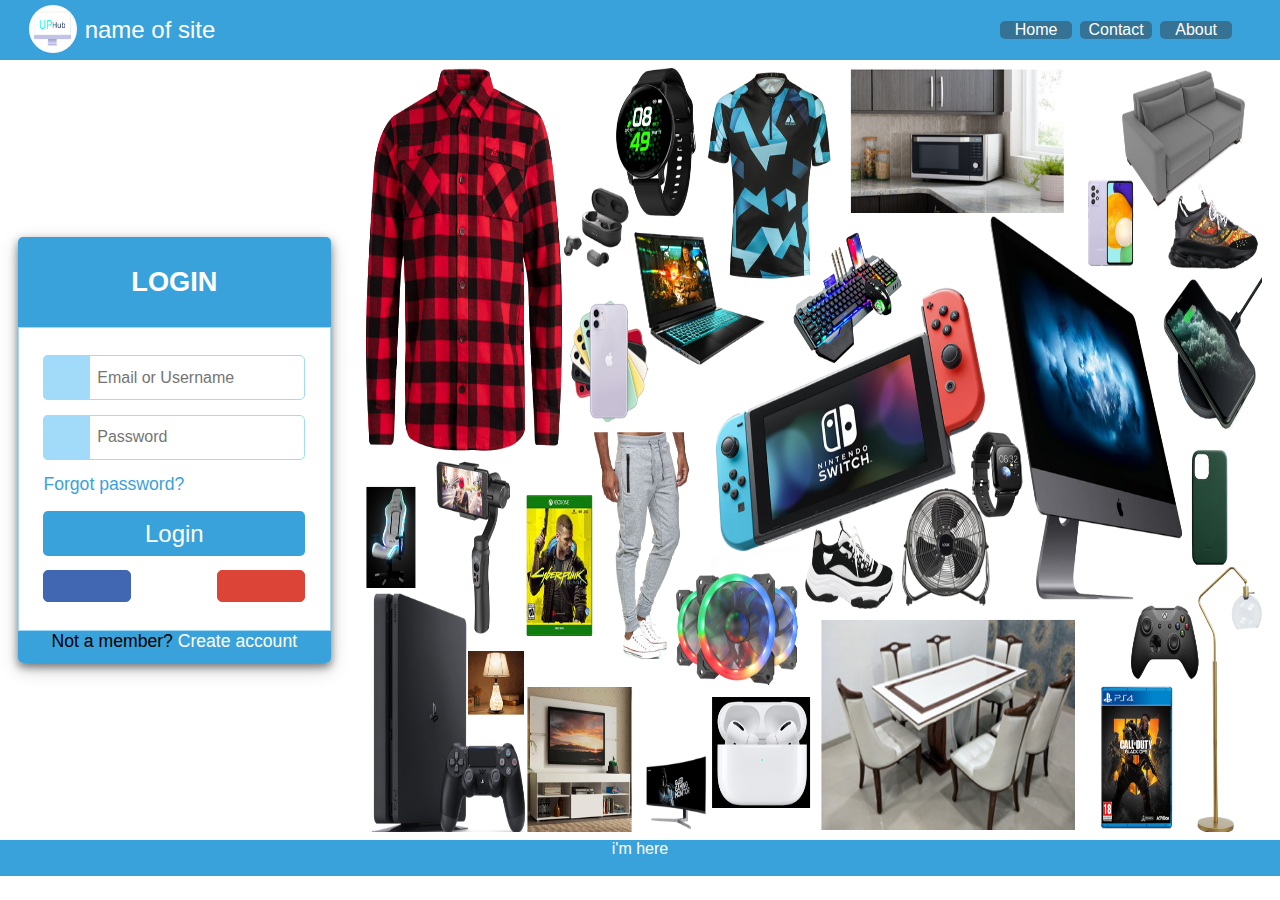
==== index.html @ 271965dd "changed colors for all pages" ====
<!DOCTYPE html>
<html lang="en">
<head>
    <meta charset="UTF-8">
    <meta http-equiv="X-UA-Compatible" content="IE=edge">
    <meta name="viewport" content="width=device-width, initial-scale=1.0">
    <link rel="stylesheet" href="https://cdnjs.cloudflare.com/ajax/libs/font-awesome/5.15.3/css/all.min.css"
     integrity="sha512-iBBXm8fW90+nuLcSKlbmrPcLa0OT92xO1BIsZ+ywDWZCvqsWgccV3gFoRBv0z+8dLJgyAHIhR35VZc2oM/gI1w==" 
     crossorigin="anonymous" referrerpolicy="no-referrer" />
    <link rel="stylesheet" href="css/login.css"/>
    <link rel="stylesheet" media="screen and (min-width: 900px)" href="css/widescreen.css" />
    <link rel="stylesheet" media="screen and (max-width: 899px)" href="css/smallscreen.css" />
    <link rel="preconnect" href="https://fonts.gstatic.com" />
    <title>Reception</title>
</head>
<body>
    <div class="site-header color-navbar">
        <div class="logo">
            <a href="home.html">
                <img class="logo-img" src="logo/logo1.png" alt="logo">
            </a>
        </div>
        <div class="site-name">
            name of site 
        </div>
        <div id="search-inHeader"></div>
        <nav>
            <ul class="nav-links">
                <li><a class="nav-link" href="home.html">Home</a></li>
                <li><a class="nav-link" href="#">Contact</a></li>
                <li><a class="nav-link" href="#">About</a></li>
            </ul>
        </nav>
    </div>
    <div class="main-container">
        <div class="container">
            <div class="title1 color-navbar"><span>LOGIN</span></div>
            <div class="wrapper">
                <form action="#">
                    <div class="row">
                        <i class="fas fa-user"></i>
                        <input type="text/email" placeholder="Email or Username" required>
                    </div>
                    <div class="row">
                        <i class="fas fa-lock"></i>
                        <input type="password" placeholder="Password" required autocomplete="off">
                    </div>
                    <div class="forgot-pass"><a href="forgot.html">Forgot password?</a></div>
                    <div class="row button">
                        <input type="submit" value="Login">
                    </div>
                    <section>
                        <ul class="fg">
                        <li class="facebook"><button><i class="fab fa-facebook-f"></i></button></li>
                          <li class="google"><button><i class="fab fa-google"></i></button></li>
                        </ul>
                    </section>
                </form>
            </div>
            <div class="signup-link">Not a member? <a href="register.html">Create account</a></div>
        </div>
        <div class="container-image">
            <div class="col">
                <img src="images/image2.png">
            </div>
        </div>
    </div>
    
    <footer class="color-navbar">
        <span>i'm here</span>
    </footer>
</body>
</html>
---- css/login.css ----
#search-inHeader{
    display: none;
}

.main-container{
    width: 100%;
    overflow: auto;
    display: flex;
    justify-content: center;
    justify-content: space-around;
    height: 86.7vh;
    align-items: center;
}

.main-container .container{
    max-width: 30%;
    float: left;
    box-shadow: 0 4px 8px 0 rgba(0, 0, 0, 0.473), 0 6px 20px 0 rgba(0, 0, 0, 0.19);
    border-radius: 0.3125rem;
}


.main-container .container .wrapper{
    width: 100%;
    border: none;
    border: 0.1rem solid #A2DBFA;

}

.main-container .container .title1{
    display: flex;
    height: 5.625rem;
    width: 100%;
    font-size: 1.7rem;
    font-weight: 600;
    color: #fff;
    align-items: center;
    justify-content: center;
    border-radius: 0.3125rem 0.3125rem 0 0;
    
}

.main-container .wrapper form{
    padding: 1.7rem 1.55rem 1.55rem 1.55rem;


}
.main-container .wrapper form .row{
   height: 2.8125rem;
   margin-bottom: 0.9rem;
   position: relative;
   border: none;
}

.main-container .wrapper form .row input{
    height: 100%;
    width: 100%;
    outline: none;
    padding-left: 3.3rem;
    font-size: 1rem;
    border-radius: 0.3125rem;
    border: 0.1rem solid #A2DBFA;
    transition: all 0.3s ease;

}
.main-container form .row input:focus{
    border-color: 0.1rem #A2DBFA;
    box-shadow: inset 0px 0px 2px 2px rgba(50, 205, 50, 0.199);
}
.main-container .wrapper form .row i{
    position: absolute;
    width: 2.9375rem;
    height: 100%;
    font-size: 1.2rem;
    display: flex;
    align-items: center;
    justify-content: center;
    background: #A2DBFA;
    border-radius: 0.3125rem 0 0 0.3125rem;
    color: #fff;
}
.main-container .wrapper form .forgot-pass{
    margin: 0 0 1rem 0;
}
.main-container .wrapper form .forgot-pass a{
    text-decoration: none;
    font-size: 1.1rem;
    color: #39A2DB;

}
.main-container .wrapper form .forgot-pass a:hover{
    text-decoration: underline;
}
.main-container .wrapper form .button input{
    font-size: 1.5rem;
    font-weight: 400;
    padding-left: 0rem;
    border: none;
    border-radius: 0.32rem;
    cursor: pointer;
    background: #39A2DB;
    color: #fff;
}
.main-container .wrapper form .button input:hover{
    background: #A2DBFA;
}
.main-container .container .signup-link{
    font-size: 1.1rem;
    text-align: center;
    background: #39A2DB;
    border-radius: 0 0 0.3125rem 0.3125rem;
    width: 100%;
    height: 2rem;
}
.main-container .container .signup-link a{
    text-decoration:none;
    color: #fff;
}
.main-container .container .signup-link a:hover{
    text-decoration:underline;
}

.main-container .container-image{
    width: 70%;
    height: 100%;
}
.main-container .col{
    width: 100%;
    height: 100%;
    padding: 0.5rem 0;
}
.main-container .col img{
    width: 100%;
    height: inherit;
}

/*lohin with facebook or google*/
.wrapper .fg{
    display: flex;
    justify-content: space-between;
    width: 100%;
    list-style: none;
}
.wrapper .fg li button{
    width: 5.5rem;
    height: 2rem;
    border: none;
    border-radius: 0.3125rem;
    cursor: pointer;
}
.wrapper .fg .facebook button{
    border: 0.1rem solid #4267B2;
    background: #4267B2;
}
.wrapper .fg .google button{
    background: #DB4437;
    border: solid 0.1rem #DB4437
}
.wrapper .fg li button:hover{
    background: #fff;
}
.wrapper .fg li button i{
    display: flex;
    justify-content: center;
    align-items: center;
    font-size: 1rem;
    color: #fff;
    width: 100%;
    height: 100%;
}
.wrapper .fg .google button i:hover{
    color: #DB4437;
}
.wrapper .fg .facebook button i:hover{
    color: #4267B2;
}
@media only screen and (max-width:700px){
    .main-container .container{
        max-width: 100%;
        position:absolute;
        z-index: 1;
    }
    .main-container .container .wrapper{
        background: rgba(58, 58, 57, 0.781);
    }
    .main-container .container-image{
        width: 100%;
        position: relative;
        z-index: 0;
    }


}
---- css/widescreen.css ----
*{
    margin: 0;
    padding: 0;
    box-sizing: border-box;
}
body{
    font-family: "Poppins", sans-serif;

}
/* colors */
.color-navbar{
  background: #39A2DB;
}
.color-navbar2{
  background:#A2DBFA;
}
.color-btn{
  background: #053742;
}
.site-header{
    display: flex;
    justify-content: center;
    width: 100%;
    height: 3.75rem;
    padding-top: 0.3125rem;
    padding-left: 0.3125rem;
    padding-bottom: 0.3125rem;
    z-index: 2;
    position: relative;
}

.logo{
    display: flex;
    justify-content: center;
    width: 5%;
    float: left;

}
.logo-img{
    display: flex;
    justify-content: center;
    align-items: center;
    width: 3rem;
    height: 3rem;
    border-radius: 50%;
    background-color: #fff;
}
.site-name{
    display: flex;
    width: 25%;
    float: left;
    align-items: center;
    text-align: center;
    font-size: 1.5rem;
    font-weight: 500;
    color: #fff;

}

/* search container */
#search-inHeader{
    display: flex;
    align-content: center;
    justify-content: flex-end;
    width: 45%;
}
nav{
    width: 20%;
    float: left;
    display: flex;
    justify-content: flex-end;
    margin-right: 2rem ;
}
nav .nav-links{
    list-style: none;
    display: flex;
    align-items: center;
    margin-left: 5px;
}
nav .nav-links li{
    width: 4.5rem;
    margin-left: 0.5rem;
    background: #3131316c;
    text-align: center;
    border-radius: 0.3125rem;
}
nav ul li a{
    text-decoration: none;
    color: #fff;
    text-align: center;
}
.user-profile{
    width: 5%;
    float: left;
    cursor: pointer;
}
.profile-img{
    display: flex;
    justify-content: center;
    align-items: center;
    width: 3rem;
    height: 3rem;
    border-radius: 50%;
}
.profile-menu{
    position: absolute;
    z-index: 0;
    background: rgb(240, 255, 240);
    right: 15px;
    top: 60px;
    width: 15rem;
    height: 23.3rem;
    border-radius: 00.5rem;
    box-shadow: 0px  5px 5px rgba(61, 75, 63, 0.185), 0px 5px 5px rgba(43, 44, 40, 0.26) ;
    transition: all 0.4s ease-out;
    transform: translateY(-22rem);
    opacity: 0;
}
.profile-menu.user-menu{
    transform: translateY(0px);
    opacity: 1;
}
.profile-menu ul{
    list-style: none;
    display: flex;
    flex-direction: column;
    align-items: center;
}
.profile-menu ul li{
    display: flex;
    justify-content: space-around;
    align-items: center;
    width: 100%;
    height: 3.3rem;
    border-bottom: 0.1rem solid limegreen;

}
/* cartigory wrapper */
.cartigory-list-menu{
    display: none;
}
.cartigory-list-title button{
    display: none;
}
.cartigory-list-wrapper{
    margin-top: 0.5rem;
    float: left;
    width: 17%;
    height: 86.7vh;
    padding: 0.05rem;
    border-radius: 0.3125rem 0.3125rem 0.3125rem 0;
    background: rgba(144, 238, 144, 0.178);
    box-shadow: 0 4px 8px 0 rgba(0, 0, 0, 0.2), 0 6px 20px 0 rgba(0, 0, 0, 0.19);
}
.cartigory-list-title{
    font-size: 1rem;
    width: 100;
    height: 3rem;
    text-align: center;
    display: flex;
    justify-content: center;
    align-items: center;
    color: #fff;
    border-radius: 0.3125rem 0.3125rem 0 0;
    border-bottom: 0.1rem solid #fff;
}
.cartigory-list{
    height: 79.6vh;
    overflow: auto;
}
.cartigory-list .cartigory-selecter{
    width: 100%;
    display: block;
}
.cartigory-selecter button{
    display: flex;
    justify-content: space-between;
    width: 100%;
    height: 2rem;
    cursor: pointer;
    border: none;
    font-size: 1.2rem;
    font-weight: 400;
    padding: 0.5rem;
    border-bottom: 0.1rem solid limegreen;
    background: #fff;
}
.cartigory-selecter button:hover, ul li:hover{
    background: lightgreen;
}
.cartigory-selecter button.list{
    background: limegreen;
}
.cartigory-selecter button:focus + ul{
    border-bottom:0.1rem solid limegreen ;

}
.cartigory-selecter button.list span{
    display: block;
}
.cartigory-selecter button span{
    display: none;
}
.cartigory-selecter button.list i{
    display: none;
}
.cartigory-selecter button.list + ul{
    display: block;
    transform: translateY(0px);
}
.cartigory-selecter ul{
    text-align: center;
    display: none;
    border: none;
    width: 100%;
    transform: translateY(-10px);
    transition: all 0.4s ease;
}
.cartigory-selecter ul li{
    width: 100%;
    height: 2rem;

}
.cartigory-selecter ul li a{
    text-decoration: none;
    color: #000;
    width: 100%;
    height: 100%;
    display: flex;
    justify-content: center;
    align-items: center;
}
/* wrapper for login and cartigory container */
.main-home{
    overflow: auto;
    height: 89vh;
}

/* login contaniner */
.user-section{
    display: flex;
    width: 100%;
    justify-content: flex-end;
}

.user-section form .button-row{
    display: flex;
    align-items: center;
    width: 100%;
    padding: 0.5rem

}
form .button-row button{
    width: 7rem;
    margin-right:0.5rem ;
    font-size: 1.25rem;
    font-weight: 600;
    border-radius: 0.3125rem;
    border: none;
    cursor: pointer;
    color: #fff;
}
form .button-row button:hover{
    background: lightgreen;
}

/* cartigory contaniner */
.cartigory{
    margin: 0rem 1.45rem;
    display: flex;
    flex-wrap: wrap;
}
.cartigory .cards-container{
    margin: 0.5rem 0.7rem;
    display: flex;
    flex-direction: column;
    width: 192px;
    height: 15rem;
    background: rgba(144, 238, 144, 0.178);
    border-radius: 0.3rem;
    box-shadow: 0 4px 8px 0 rgba(0, 0, 0, 0.2), 0 6px 20px 0 rgba(0, 0, 0, 0.19);
}
.cards-container .cartigory-img{
    padding: 0.2rem;
    width: 100%;
    height: 100%;

}
.cards-container .cartigory-img img{
    height: 100%;
    width: 100%;
    border-radius: 0.5rem;
}
.cartigory .cards {
    padding: 0.2rem;
    display: flex;
    flex-direction: column;
}
.cartigory .cards h3{
    justify-content: flex-end;
}
footer{
    display: flex;
    height: 4vh;
    justify-content: center;
    background: limegreen;
    color: #fff;
}
---- css/smallscreen.css ----
*{
    margin: 0;
    padding: 0;
    box-sizing: border-box;
}

body{
    font-family: "Poppins", sans-serif;
    
}
/*colors*/

.color-navbar{
    background: #39A2DB;
  }
  .color-navbar2{
    background:#A2DBFA;
  }
  .color-btn{
    background: #053742;
  }

.site-header{
    display: flex;
    justify-content: center;
    height: 3.75rem; 
    padding-top: 0.3.125rem; 
    padding-left: 0.3.125rem;
    padding-bottom: 0.3.125rem;  
}



.logo{
    display: flex;
    justify-content: center;
    align-items: center;
    width: 15%;
    float: left;   
}

.logo-img{
    display: flex;
    justify-content: center;
    width: 3rem;
    height: 3rem;
    border-radius: 50%;
    background-color: #fff;
}

.site-name{
    display: flex;
    align-items: center;
    width: 70%;
    float: left;
    padding: 0.5rem;
    text-align: center;
    color: #fffeff;
    font-size: 0.9rem;
    font-weight: 600;

}
nav{
    width: 70%;
    float: left;
    display: flex;
    justify-content: flex-end;
    margin-left: 0.5rem;    
}
nav .nav-links{
    list-style: none;
    display: flex;
    align-items: center; 
    margin: 5px;   
}
nav .nav-links li{
    width: 2.7rem;
    margin-left: 0.5rem;
    background: #3131316c;
    text-align: center;
    border-radius: 0.3125rem;
    
    
}
nav ul li a{
    text-decoration: none;
    color: #fff;
   
    font-size: 0.6rem;
}

.user-profile{
    display: flex;
    justify-content: center;
    align-items: center;
    width: 15%;
    float: left;    
}

.profile-img{
    display: flex;
    justify-content: center;
    width: 3rem;
    height: 3rem;
    border-radius: 50%;
}
/* search contaniner */
#search-contaniner{
    display: flex;
    justify-content: center;
    width: 100%;
    padding-top: 0.2rem;
}
#search-contaniner span{
    display: flex;
    justify-content: center;
    width: 90%;
}
#search-contaniner input{
    width: 80%;
    height: 2rem;
    border-radius: 0.3125rem 0 0 0.3125rem ;
    padding: 0 0.35rem;
    font-size: 1rem;
    border: 0.1rem solid limegreen;
    outline: none;
}
#search-contaniner input:hover{
    background: rgb(220, 241, 220);
}
#search-contaniner input:focus{
    border-color: 0.1rem limegreen;
    box-shadow: inset 2px 0px 0px 2px rgba(50, 205, 50, 0.199);
}
#search-contaniner .search-btn{
    width: 10%;
    height: 2rem;
    background: limegreen;
    border: none;
    border-radius: 0 0.3125rem 0.3125rem 0 ;
    
}
#search-contaniner .search-btn i{
    color: #fff;
    font-size: 1rem;
    cursor: pointer;
}
#search-contaniner .search-btn i:hover{
    color:#000;
}
/* login contaniner */
.main-home{
    overflow: auto;
}
.user-section{
    display: flex;
    justify-content: space-evenly;
    flex-direction: column;
    width: 100%;
    height: 90px;
    padding: 0px;
}

.user-wrapper span{
    display: none;
    width: 0%;
    height: 0%;
}

.user-section form .row{
    display: flex;
    flex-direction: column;
    justify-content: center;
    justify-content: space-around;
    width: 70%;
    height: 90px;
    float: left;
    padding: 0 10px;
}

form .row .username input{
    display: flex;
    justify-content: center;
    outline: none;
    padding-left: 40px;
    border-radius: 5px;
    border: 0.1rem solid limegreen;
    width: 18.75rem;
    height: 1.875rem;
    transition: all 0.3s ease;
}

form .row input:focus{
    border-color: 0.1rem limegreen;
    box-shadow: inset 0px 0px 2px 2px rgba(50, 205, 50, 0.199);
}
form .row .username{
    display: flex;
    justify-content: space-between;
    width: 100%;
    position: relative;
    
}

form .row .username i{
    position: absolute;
    padding: 7px 0px 0px 10px;
    background: limegreen;
    color: #fff;
    height: 1.875rem;
    width: 2.1875rem;
    border-radius: 5px 0 0 5px;
}

form .row .username input:hover{
    background: rgb(220, 241, 220);
    
}
form .row .username input:hover::placeholder{
    color: rgb(92, 90, 90);
}

.user-section form .button-row{
    display: flex;
    justify-content: center;
    justify-content: space-around;
    flex-direction: column;
    align-items: center;
    width: 30%;
    height: 5.625rem;
    float: left;
}

form .button-row button{
    width: 3.7rem;
    height: 1.875rem;
    font-size: 0.9rem;
    font-weight: 600;
    border: none;
    border-radius: 0.3125rem;
    background: limegreen;
    color: #fff;    
}
form .button-row button:hover{
    background: linear-gradient(
    to right bottom,
    rgba(111, 248, 83, 0.7),
    rgb(0, 245, 20));
}

/*forgot password*/
.user-wrapper section{
    display: flex;
    justify-content: center;
    align-items: center;
    padding: 0.2rem 0;
    width: 100%;
}
.user-wrapper .forgot{
    width: 35%;
    text-align: center;
}
.user-wrapper .forgot a{
    text-decoration: none;
    color: limegreen;
    font-size: 1rem;
    font-weight: 500;
}
.user-wrapper .forgot a:hover{
    text-decoration: underline;
}

/*login with facebook or google*/
.user-wrapper .fg{
    display: flex;
    justify-content: space-evenly;
    width: 60%;
    list-style: none;
}
.user-wrapper .fg li button{
    width: 5.5rem;
    height: 2rem;
    border: none;
    border-radius: 0.3125rem;
    cursor: pointer;
}
.user-wrapper .fg .facebook button{
    border: 0.1rem solid #4267B2;
    background: #4267B2;
}
.user-wrapper .fg .google button{
    background: #DB4437;
    border: solid 0.1rem #DB4437
}
.user-wrapper .fg li button:hover{
    background: #fff;
}
.user-wrapper .fg li button i{
    display: flex;
    justify-content: center;
    align-items: center;
    font-size: 1rem;
    color: #fff;
    width: 100%;
    height: 100%;
}
.user-wrapper .fg .google button i:hover{
    color: #DB4437;
}
.user-wrapper .fg .facebook button i:hover{
    color: #4267B2;
}

/* cartigory contaniner */
.cartigory{
    display: flex;
    flex-direction: column;
    width: 100%;
    height: 76vh;
    padding: 0px;
}

.cards, .cards2{
    display: flex;
    justify-content: flex-end;
    flex-direction: column;
    align-items: stretch;
    width: 100%;
    position: relative;
}
.cards img, .cards2 img{
    display: flex;
    justify-content: center;
    width: 100%;
    height: 10rem;
    
}
.cards label, .cards2 label{
    position: absolute;
    display: flex;
    justify-content: center;
    align-items: center;
    width: 100%;
    height: 5.5rem;
    font-size: 1.5rem;
    font-weight: 500;
    color: rgb(2, 2, 2);
    cursor: pointer;
    background: linear-gradient(
        to right bottom,
        rgba(178, 253, 196, 0.226),
        rgb(137, 253, 108));;
}

.cartigory .cards label:hover, .cards2 label:hover{
    background:linear-gradient(
        to right bottom,
        rgba(238, 238, 238, 0.7),
        rgba(212, 156, 119, 0.5));
}
footer{
    display: flex;
    height: 4vh;
    justify-content: center;
    background: limegreen;
}
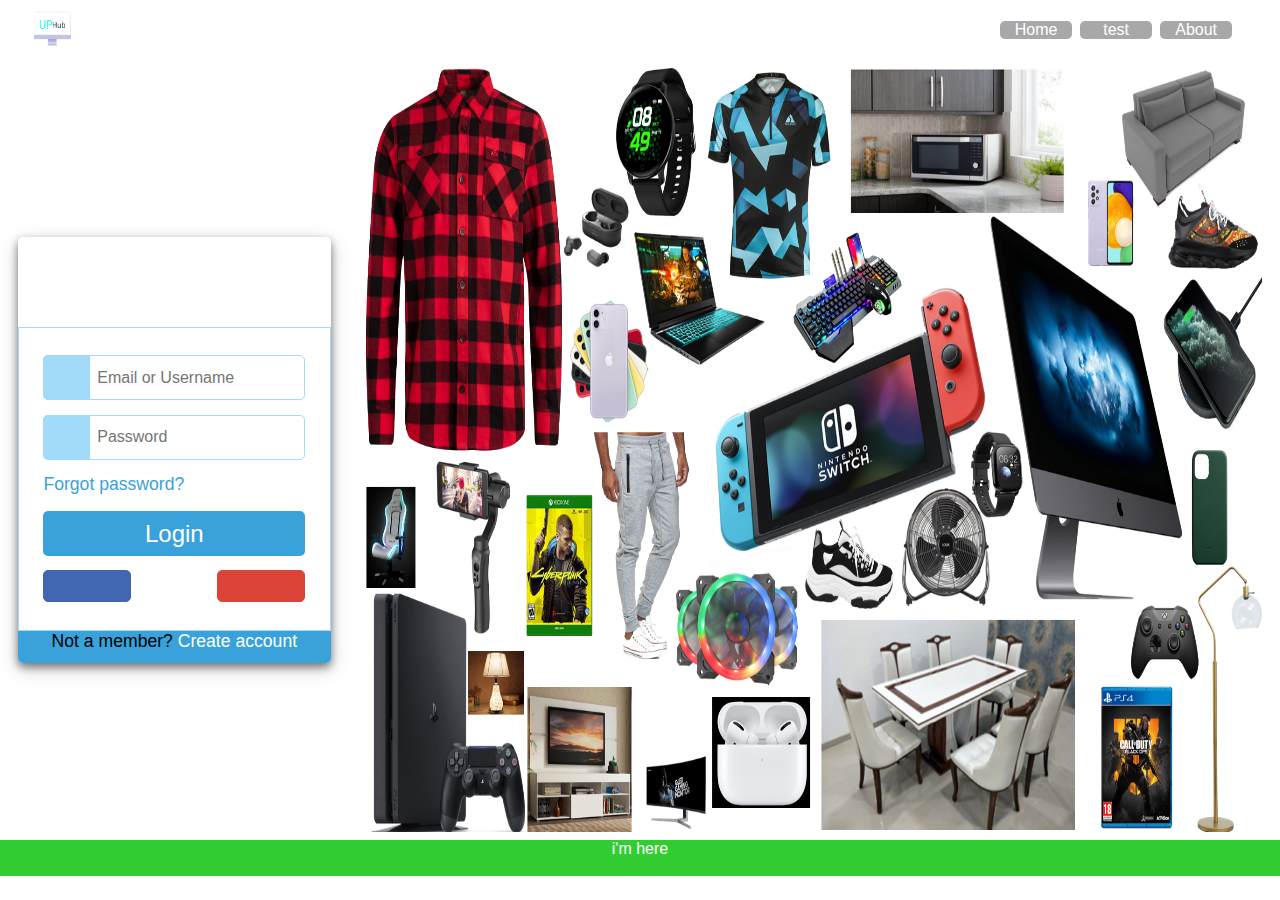
==== commit e5f00796: "test.css" ====
--- a/index.html
+++ b/index.html
@@ -5,7 +5,7 @@
     <meta http-equiv="X-UA-Compatible" content="IE=edge">
     <meta name="viewport" content="width=device-width, initial-scale=1.0">
     <link rel="stylesheet" href="https://cdnjs.cloudflare.com/ajax/libs/font-awesome/5.15.3/css/all.min.css"
-     integrity="sha512-iBBXm8fW90+nuLcSKlbmrPcLa0OT92xO1BIsZ+ywDWZCvqsWgccV3gFoRBv0z+8dLJgyAHIhR35VZc2oM/gI1w==" 
+     integrity="sha512-iBBXm8fW90+nuLcSKlbmrPcLa0OT92xO1BIsZ+ywDWZCvqsWgccV3gFoRBv0z+8dLJgyAHIhR35VZc2oM/gI1w=="
      crossorigin="anonymous" referrerpolicy="no-referrer" />
     <link rel="stylesheet" href="css/login.css"/>
     <link rel="stylesheet" media="screen and (min-width: 900px)" href="css/widescreen.css" />
@@ -14,27 +14,27 @@
     <title>Reception</title>
 </head>
 <body>
-    <div class="site-header color-navbar">
+    <div class="site-header">
         <div class="logo">
             <a href="home.html">
                 <img class="logo-img" src="logo/logo1.png" alt="logo">
             </a>
         </div>
         <div class="site-name">
-            name of site 
+            name of site
         </div>
         <div id="search-inHeader"></div>
         <nav>
             <ul class="nav-links">
                 <li><a class="nav-link" href="home.html">Home</a></li>
-                <li><a class="nav-link" href="#">Contact</a></li>
+                <li><a class="nav-link" href="test.html">test</a></li>
                 <li><a class="nav-link" href="#">About</a></li>
             </ul>
         </nav>
     </div>
     <div class="main-container">
         <div class="container">
-            <div class="title1 color-navbar"><span>LOGIN</span></div>
+            <div class="title1"><span>LOGIN</span></div>
             <div class="wrapper">
                 <form action="#">
                     <div class="row">
@@ -65,9 +65,9 @@
             </div>
         </div>
     </div>
-    
-    <footer class="color-navbar">
+
+    <footer>
         <span>i'm here</span>
     </footer>
 </body>
-</html>+</html>
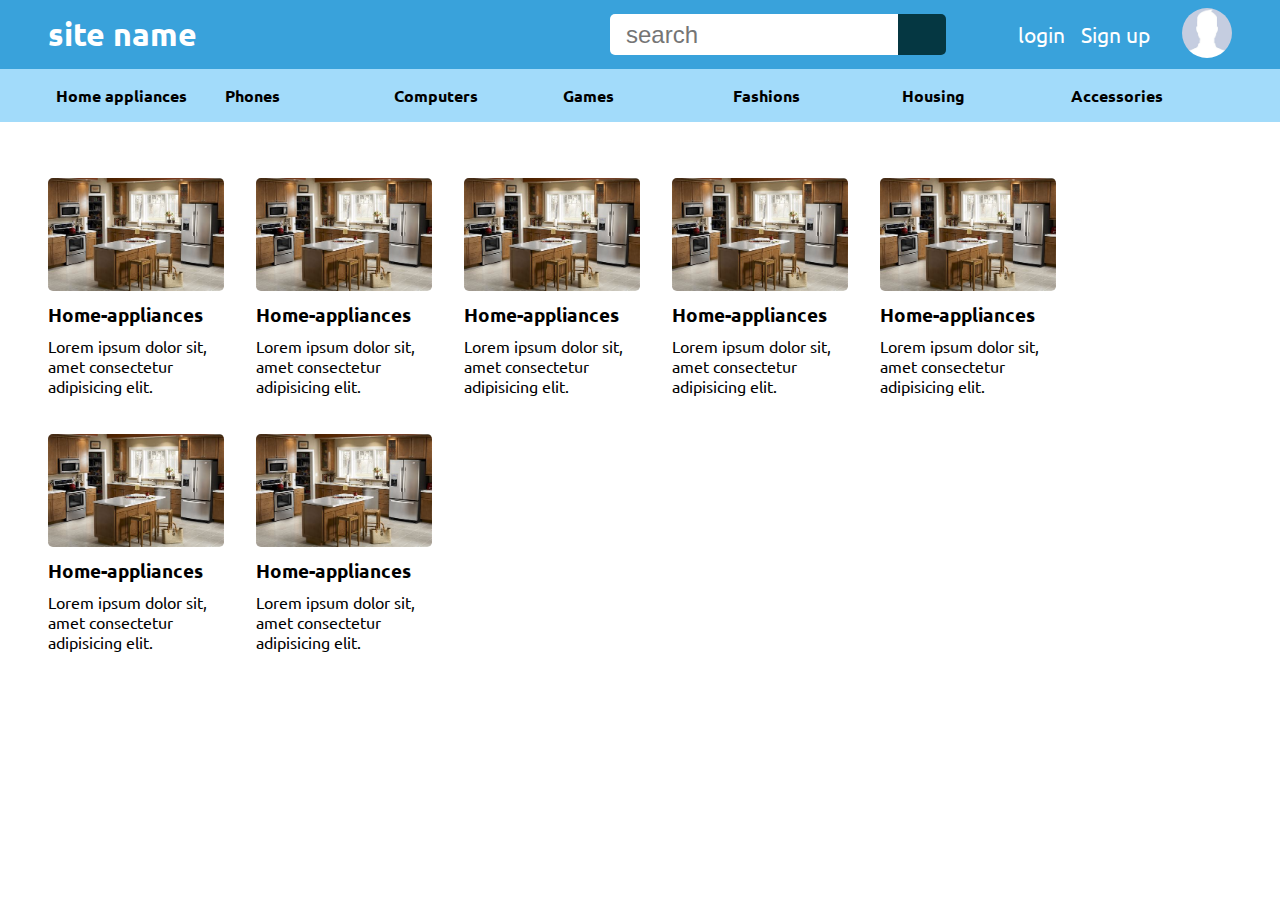
==== commit 888867d5: "smallscreen.css" ====
--- a/index.html
+++ b/index.html
@@ -1,73 +1,273 @@
 <!DOCTYPE html>
 <html lang="en">
+
 <head>
-    <meta charset="UTF-8">
-    <meta http-equiv="X-UA-Compatible" content="IE=edge">
-    <meta name="viewport" content="width=device-width, initial-scale=1.0">
-    <link rel="stylesheet" href="https://cdnjs.cloudflare.com/ajax/libs/font-awesome/5.15.3/css/all.min.css"
-     integrity="sha512-iBBXm8fW90+nuLcSKlbmrPcLa0OT92xO1BIsZ+ywDWZCvqsWgccV3gFoRBv0z+8dLJgyAHIhR35VZc2oM/gI1w=="
-     crossorigin="anonymous" referrerpolicy="no-referrer" />
-    <link rel="stylesheet" href="css/login.css"/>
-    <link rel="stylesheet" media="screen and (min-width: 900px)" href="css/widescreen.css" />
-    <link rel="stylesheet" media="screen and (max-width: 899px)" href="css/smallscreen.css" />
-    <link rel="preconnect" href="https://fonts.gstatic.com" />
-    <title>Reception</title>
+  <meta charset="UTF-8">
+  <meta name="viewport" content="width=device-width, initial-scale=1.0">
+  <meta http-equiv="X-UA-Compatible" content="ie=edge">
+
+  <!-- Fontsawesome -->
+  <link rel="stylesheet" href="https://cdnjs.cloudflare.com/ajax/libs/font-awesome/5.15.3/css/all.min.css" integrity="sha512-iBBXm8fW90+nuLcSKlbmrPcLa0OT92xO1BIsZ+ywDWZCvqsWgccV3gFoRBv0z+8dLJgyAHIhR35VZc2oM/gI1w==" crossorigin="anonymous"
+    referrerpolicy="no-referrer" />
+
+  <!-- Google fonts -->
+  <link rel="preconnect" href="https://fonts.googleapis.com">
+  <link rel="preconnect" href="https://fonts.gstatic.com" crossorigin>
+  <link href="https://fonts.googleapis.com/css2?family=Ubuntu:wght@300&display=swap" rel="stylesheet">
+
+  <!-- Local css -->
+  <link rel="stylesheet" media="screen and (min-width: 900px)" href="css/widescreen.css" />
+  <link rel="stylesheet" media="screen and (max-width: 899px)" href="css/smallscreen.css" />
+
+  <title>Document</title>
 </head>
+
 <body>
-    <div class="site-header">
-        <div class="logo">
-            <a href="home.html">
-                <img class="logo-img" src="logo/logo1.png" alt="logo">
+  <!-- navigation bar -->
+  <section id="title">
+    <nav class="navbar color-navbar">
+      <!-- menu -->
+      <div class="menu">
+        <button>
+          <div class="line"></div>
+          <div class="line"></div>
+          <div class="line"></div>
+        </button>
+      </div>
+      <!-- site name -->
+      <a class="nav-brand" href="#">site name</a>
+      <!-- search -->
+      <div class="nav-search">
+        <form class="search-form">
+          <input class="search-input" type="search" name="q" aria-label="Search through site content" placeholder="search">
+          <button class="search-btn color-btn"><i class="fas fa-search search-icon"></i></button>
+        </form>
+      </div>
+      <!-- cart -->
+      <a class="shopping-cart" href="#">
+        <span class="fas fa-shopping-cart cart-icon"></span>
+      </a>
+      <!-- nav login button -->
+      <a class="nav-login" href="login.html">login</a>
+      <!-- nav sign up button -->
+      <a class="nav-signup" href="register.html">Sign up</a>
+      <!-- profile -->
+      <ul class="profile-wrapper">
+        <li>
+          <div class="user-profile">
+            <a class="user-img" href="#profile">
+              <img class="profile-img" src="logo/profile.jpeg" alt="profile imge">
             </a>
-        </div>
-        <div class="site-name">
-            name of site
-        </div>
-        <div id="search-inHeader"></div>
-        <nav>
-            <ul class="nav-links">
-                <li><a class="nav-link" href="home.html">Home</a></li>
-                <li><a class="nav-link" href="test.html">test</a></li>
-                <li><a class="nav-link" href="#">About</a></li>
-            </ul>
-        </nav>
+          </div>
+          <ul>
+            <li>
+              <div class="profile-settings" id="profile">
+                <div class="user-name">
+                  <h3>user name</h3>
+                </div>
+                <ul class="profile-list">
+                  <li>
+                    <h4>ID</h4>
+                  </li>
+                  <li>
+                    <a href="#">Chats</a>
+                  </li>
+                  <li>
+                    <a href="#">Settins</a>
+                  </li>
+                  <li>
+                    <a href="#">Sign out</a>
+                  </li>
+
+                </ul>
+              </div>
+            </li>
+          
+          </ul>
+        </li>   
+      </ul>
+    
+    </nav>
+  </section>
+
+  <!-- product cartigory section -->
+  <section id="cartigory">
+    <div class="product-cartigory color-navbar2">
+
+      <ul class="cartigory-wrapper-phone">
+        <li class="filter">
+          <a  href="#">Filter</a>
+        </li>
+        <li>
+          <a class="nav-login-phone" href="#">Login</a>
+          <a class="nav-signup-phone" href="#">Sign up</a>
+        </li>
+      </ul>
+
+      <ul class="cartigory-wrapper">
+
+        <li class="cartigory-items">
+          <div class="cartigory-name">
+            <h4 class="home">Home appliances</h4>
+          </div>
+
+          <ul class="item-list">
+            <li><a href="./index.html">1</a></li>
+            <li><a href="#">2</a></li>
+            <li><a href="#">3</a></li>
+            <li><a href="#">4</a></li>
+          </ul>
+        </li>
+
+        <li class="cartigory-items">
+          <div class="cartigory-name">
+            <h4 class="phone">Phones</h4>
+          </div>
+
+          <ul class="item-list">
+            <li><a href="#">1</a></li>
+            <li><a href="#">2</a></li>
+            <li><a href="#">3</a></li>
+            <li><a href="#">4</a></li>
+          </ul>
+        </li>
+
+        <li class="cartigory-items">
+          <div class="cartigory-name">
+            <h4 class="computer">Computers</h4>
+          </div>
+
+          <ul class="item-list">
+            <li><a href="#">1</a></li>
+            <li><a href="#">2</a></li>
+            <li><a href="#">3</a></li>
+            <li><a href="#">4</a></li>
+          </ul>
+        </li>
+
+        <li class="cartigory-items">
+
+          <div class="cartigory-name">
+            <h4 class="game">Games</h4>
+          </div>
+          <ul class="item-list">
+            <li><a href="#">1</a></li>
+            <li><a href="#">2</a></li>
+            <li><a href="#">3</a></li>
+            <li><a href="#">4</a></li>
+          </ul>
+        </li>
+
+        <li class="cartigory-items">
+          <div class="cartigory-name">
+            <h4 class="fashion">Fashions</h4>
+          </div>
+
+          <ul class="item-list">
+            <li><a href="#">1</a></li>
+            <li><a href="#">2</a></li>
+            <li><a href="#">3</a></li>
+            <li><a href="#">4</a></li>
+          </ul>
+        </li>
+
+        <li class="cartigory-items">
+          <div class="cartigory-name">
+            <h4 class="housing">Housing</h4>
+          </div>
+
+          <ul class="item-list">
+            <li><a href="#">1</a></li>
+            <li><a href="#">2</a></li>
+            <li><a href="#">3</a></li>
+            <li><a href="#">4</a></li>
+          </ul>
+        </li>
+
+        <li class="cartigory-items">
+          <div class="cartigory-name">
+            <h4 class="accessorie">Accessories</h4>
+          </div>
+
+          <ul class="item-list">
+            <li><a href="#">1</a></li>
+            <li><a href="#">2</a></li>
+            <li><a href="#">3</a></li>
+            <li><a href="#">4</a></li>
+          </ul>
+        </li>
+
+      </ul>
+
     </div>
-    <div class="main-container">
-        <div class="container">
-            <div class="title1"><span>LOGIN</span></div>
-            <div class="wrapper">
-                <form action="#">
-                    <div class="row">
-                        <i class="fas fa-user"></i>
-                        <input type="text/email" placeholder="Email or Username" required>
-                    </div>
-                    <div class="row">
-                        <i class="fas fa-lock"></i>
-                        <input type="password" placeholder="Password" required autocomplete="off">
-                    </div>
-                    <div class="forgot-pass"><a href="forgot.html">Forgot password?</a></div>
-                    <div class="row button">
-                        <input type="submit" value="Login">
-                    </div>
-                    <section>
-                        <ul class="fg">
-                        <li class="facebook"><button><i class="fab fa-facebook-f"></i></button></li>
-                          <li class="google"><button><i class="fab fa-google"></i></button></li>
-                        </ul>
-                    </section>
-                </form>
-            </div>
-            <div class="signup-link">Not a member? <a href="register.html">Create account</a></div>
-        </div>
-        <div class="container-image">
-            <div class="col">
-                <img src="images/image2.png">
-            </div>
-        </div>
+  </section>
+
+  <!-- product cards -->
+  <section class="product-container" id="product-cards">
+
+    <div class="cards-container">
+
+      <a class="cards-item" href="#">
+
+        <img class="product-img" src="./cartigory/home-appliances.jpeg" alt="home-appliances">
+
+        <div class="cards">
+          <h3 class="product-name">Home-appliances</h3>
+          Lorem ipsum dolor sit, amet consectetur adipisicing elit.
+        </div>
+      </a>
+
+      <a class="cards-item" href="#">
+
+        <img class="product-img" src="./cartigory/home-appliances.jpeg" alt="home-appliances">
+
+        <div class="cards">
+          <h3 class="product-name">Home-appliances</h3>
+          <p>Lorem ipsum dolor sit, amet consectetur adipisicing elit.</p>
+        </div>
+      </a>
+      <a class="cards-item" href="#">
+        <img class="product-img" src="./cartigory/home-appliances.jpeg" alt="home-appliances">
+        <div class="cards">
+          <h3 class="product-name">Home-appliances</h3>
+          <p>Lorem ipsum dolor sit, amet consectetur adipisicing elit.</p>
+        </div>
+      </a>
+      <a class="cards-item" href="#">
+        <img class="product-img" src="./cartigory/home-appliances.jpeg" alt="home-appliances">
+        <div class="cards">
+          <h3 class="product-name">Home-appliances</h3>
+          <p>Lorem ipsum dolor sit, amet consectetur adipisicing elit.</p>
+        </div>
+      </a>
+      <a class="cards-item" href="#">
+        <img class="product-img" src="./cartigory/home-appliances.jpeg" alt="home-appliances">
+        <div class="cards">
+          <h3 class="product-name">Home-appliances</h3>
+          <p>Lorem ipsum dolor sit, amet consectetur adipisicing elit.</p>
+        </div>
+      </a>
+
+      <a class="cards-item" href="#">
+        <img class="product-img" src="./cartigory/home-appliances.jpeg" alt="home-appliances">
+        <div class="cards">
+          <h3 class="product-name">Home-appliances</h3>
+          <p>Lorem ipsum dolor sit, amet consectetur adipisicing elit.</p>
+        </div>
+      </a>
+
+      <a class="cards-item" href="#">
+        <img class="product-img" src="./cartigory/home-appliances.jpeg" alt="home-appliances">
+        <div class="cards">
+          <h3 class="product-name">Home-appliances</h3>
+          <p>Lorem ipsum dolor sit, amet consectetur adipisicing elit.</p>
+        </div>
+      </a>
+
     </div>
 
-    <footer>
-        <span>i'm here</span>
-    </footer>
+  </section>
+
 </body>
+
 </html>
--- a/css/widescreen.css
+++ b/css/widescreen.css
@@ -1,308 +1,260 @@
-*{
-    margin: 0;
-    padding: 0;
-    box-sizing: border-box;
-}
-body{
-    font-family: "Poppins", sans-serif;
-
-}
-/* colors */
-.color-navbar{
-  background: #39A2DB;
-}
-.color-navbar2{
-  background:#A2DBFA;
-}
-.color-btn{
+* {
+  margin: 0;
+  padding: 0;
+  box-sizing: border-box;
+}
+
+body {
+  font-family: 'Ubuntu', sans-serif;
+}
+
+h1, h2, h3, h4, h5, h6 {
+  margin: auto 0;
+}
+
+a{
+  text-decoration: none;
+}
+
+ul{
+  list-style: none;
+}
+/* color */
+.color-navbar {
+  background-color: #39A2DB;
+}
+
+.color-navbar2 {
+  background-color: #A2DBFA;
+}
+
+.color-btn {
   background: #053742;
 }
-.site-header{
-    display: flex;
-    justify-content: center;
-    width: 100%;
-    height: 3.75rem;
-    padding-top: 0.3125rem;
-    padding-left: 0.3125rem;
-    padding-bottom: 0.3125rem;
-    z-index: 2;
-    position: relative;
-}
-
-.logo{
-    display: flex;
-    justify-content: center;
-    width: 5%;
-    float: left;
-
-}
-.logo-img{
-    display: flex;
-    justify-content: center;
-    align-items: center;
-    width: 3rem;
-    height: 3rem;
-    border-radius: 50%;
-    background-color: #fff;
-}
-.site-name{
-    display: flex;
-    width: 25%;
-    float: left;
-    align-items: center;
-    text-align: center;
-    font-size: 1.5rem;
-    font-weight: 500;
-    color: #fff;
-
-}
-
-/* search container */
-#search-inHeader{
-    display: flex;
-    align-content: center;
-    justify-content: flex-end;
-    width: 45%;
-}
-nav{
-    width: 20%;
-    float: left;
-    display: flex;
-    justify-content: flex-end;
-    margin-right: 2rem ;
-}
-nav .nav-links{
-    list-style: none;
-    display: flex;
-    align-items: center;
-    margin-left: 5px;
-}
-nav .nav-links li{
-    width: 4.5rem;
-    margin-left: 0.5rem;
-    background: #3131316c;
-    text-align: center;
-    border-radius: 0.3125rem;
-}
-nav ul li a{
-    text-decoration: none;
-    color: #fff;
-    text-align: center;
-}
-.user-profile{
-    width: 5%;
-    float: left;
-    cursor: pointer;
-}
-.profile-img{
-    display: flex;
-    justify-content: center;
-    align-items: center;
-    width: 3rem;
-    height: 3rem;
-    border-radius: 50%;
-}
-.profile-menu{
-    position: absolute;
-    z-index: 0;
-    background: rgb(240, 255, 240);
-    right: 15px;
-    top: 60px;
-    width: 15rem;
-    height: 23.3rem;
-    border-radius: 00.5rem;
-    box-shadow: 0px  5px 5px rgba(61, 75, 63, 0.185), 0px 5px 5px rgba(43, 44, 40, 0.26) ;
-    transition: all 0.4s ease-out;
-    transform: translateY(-22rem);
-    opacity: 0;
-}
-.profile-menu.user-menu{
-    transform: translateY(0px);
-    opacity: 1;
-}
-.profile-menu ul{
-    list-style: none;
-    display: flex;
-    flex-direction: column;
-    align-items: center;
-}
-.profile-menu ul li{
-    display: flex;
-    justify-content: space-around;
-    align-items: center;
-    width: 100%;
-    height: 3.3rem;
-    border-bottom: 0.1rem solid limegreen;
-
-}
-/* cartigory wrapper */
-.cartigory-list-menu{
-    display: none;
-}
-.cartigory-list-title button{
-    display: none;
-}
-.cartigory-list-wrapper{
-    margin-top: 0.5rem;
-    float: left;
-    width: 17%;
-    height: 86.7vh;
-    padding: 0.05rem;
-    border-radius: 0.3125rem 0.3125rem 0.3125rem 0;
-    background: rgba(144, 238, 144, 0.178);
-    box-shadow: 0 4px 8px 0 rgba(0, 0, 0, 0.2), 0 6px 20px 0 rgba(0, 0, 0, 0.19);
-}
-.cartigory-list-title{
-    font-size: 1rem;
-    width: 100;
-    height: 3rem;
-    text-align: center;
-    display: flex;
-    justify-content: center;
-    align-items: center;
-    color: #fff;
-    border-radius: 0.3125rem 0.3125rem 0 0;
-    border-bottom: 0.1rem solid #fff;
-}
-.cartigory-list{
-    height: 79.6vh;
-    overflow: auto;
-}
-.cartigory-list .cartigory-selecter{
-    width: 100%;
-    display: block;
-}
-.cartigory-selecter button{
-    display: flex;
-    justify-content: space-between;
-    width: 100%;
-    height: 2rem;
-    cursor: pointer;
-    border: none;
-    font-size: 1.2rem;
-    font-weight: 400;
-    padding: 0.5rem;
-    border-bottom: 0.1rem solid limegreen;
-    background: #fff;
-}
-.cartigory-selecter button:hover, ul li:hover{
-    background: lightgreen;
-}
-.cartigory-selecter button.list{
-    background: limegreen;
-}
-.cartigory-selecter button:focus + ul{
-    border-bottom:0.1rem solid limegreen ;
-
-}
-.cartigory-selecter button.list span{
-    display: block;
-}
-.cartigory-selecter button span{
-    display: none;
-}
-.cartigory-selecter button.list i{
-    display: none;
-}
-.cartigory-selecter button.list + ul{
-    display: block;
-    transform: translateY(0px);
-}
-.cartigory-selecter ul{
-    text-align: center;
-    display: none;
-    border: none;
-    width: 100%;
-    transform: translateY(-10px);
-    transition: all 0.4s ease;
-}
-.cartigory-selecter ul li{
-    width: 100%;
-    height: 2rem;
-
-}
-.cartigory-selecter ul li a{
-    text-decoration: none;
-    color: #000;
-    width: 100%;
-    height: 100%;
-    display: flex;
-    justify-content: center;
-    align-items: center;
-}
-/* wrapper for login and cartigory container */
-.main-home{
-    overflow: auto;
-    height: 89vh;
-}
-
-/* login contaniner */
-.user-section{
-    display: flex;
-    width: 100%;
-    justify-content: flex-end;
-}
-
-.user-section form .button-row{
-    display: flex;
-    align-items: center;
-    width: 100%;
-    padding: 0.5rem
-
-}
-form .button-row button{
-    width: 7rem;
-    margin-right:0.5rem ;
-    font-size: 1.25rem;
-    font-weight: 600;
-    border-radius: 0.3125rem;
-    border: none;
-    cursor: pointer;
-    color: #fff;
-}
-form .button-row button:hover{
-    background: lightgreen;
-}
-
-/* cartigory contaniner */
-.cartigory{
-    margin: 0rem 1.45rem;
-    display: flex;
-    flex-wrap: wrap;
-}
-.cartigory .cards-container{
-    margin: 0.5rem 0.7rem;
-    display: flex;
-    flex-direction: column;
-    width: 192px;
-    height: 15rem;
-    background: rgba(144, 238, 144, 0.178);
-    border-radius: 0.3rem;
-    box-shadow: 0 4px 8px 0 rgba(0, 0, 0, 0.2), 0 6px 20px 0 rgba(0, 0, 0, 0.19);
-}
-.cards-container .cartigory-img{
-    padding: 0.2rem;
-    width: 100%;
-    height: 100%;
-
-}
-.cards-container .cartigory-img img{
-    height: 100%;
-    width: 100%;
-    border-radius: 0.5rem;
-}
-.cartigory .cards {
-    padding: 0.2rem;
-    display: flex;
-    flex-direction: column;
-}
-.cartigory .cards h3{
-    justify-content: flex-end;
-}
-footer{
-    display: flex;
-    height: 4vh;
-    justify-content: center;
-    background: limegreen;
-    color: #fff;
-}
+
+/* Button class for all */
+.btn{
+  border-radius: 0.3rem;
+  background-color: transparent;
+}
+
+/* navigation */
+.navbar {
+  display: flex;
+  justify-content: space-between;
+  align-items: center;
+  padding: 0.5rem 3rem;
+}
+
+.menu{
+  display: none;
+}
+
+.nav-brand {
+  color: #fff;
+  font-weight: bold;
+  font-size: 2rem;
+}
+
+.nav-search {
+  margin-left: auto;
+}
+
+.search-form {
+  display: flex;
+}
+
+.search-input {
+  border: none;
+  border-radius: 5px 0 0 5px;
+  width: 18rem;
+  padding-left: 1rem;
+  font-size: 1.5rem;
+  outline: none;
+}
+.search-input:focus, .search-input:focus + .search-btn{
+  border: 0.1rem solid #053742;
+}
+
+.search-btn {
+  border: none;
+  border-radius: 0 5px 5px 0;
+  color: #fff;
+  cursor: pointer;
+  width: 3rem;
+  height: 2.6rem;
+  padding: 0.5 0;
+}
+
+.search-icon {
+  font-size: 20px;
+}
+
+.shopping-cart {
+  color: #053742;
+  font-size: 2rem;
+  margin: auto 2rem;
+}
+
+.cart-icon {
+  width: 2.6rem;
+}
+
+.nav-login, .nav-signup{
+  color: #fff;
+  font-size: 1.3rem;
+  font-weight: 400;
+  padding: 0 0.5rem;
+}
+
+.nav-login:hover, .nav-signup:hover{
+  text-decoration: underline;
+}
+
+.user-profile {
+  margin-left: 1.5rem;
+  position: relative;
+}
+.user-profile:focus + .profile-container {
+  display: block;
+}
+/* .user-img {
+} */
+
+.profile-img {
+  border-radius: 50%;
+  margin: auto 0;
+  width: 50px;
+}
+
+.profile-settings {
+  border: solid;
+  background: #fff;
+  display: none;
+  width: 20rem;
+  top:70px;
+  right: 10px;
+  position: absolute;
+}
+.user-name{
+  color: #fff;
+  padding: 0.5rem;
+  height: 2.5rem;
+}
+
+.profile-list {
+  padding: 0.5rem;
+  list-style: none;
+}
+
+/* product cartigory */
+.product-cartigory{
+ display: flex;
+ justify-content: space-between;
+ padding: 0.5rem 3rem;
+}
+
+.cartigory-wrapper-phone{
+  display: none;
+}
+
+.cartigory-wrapper{
+  display: flex;
+  width: 100%;
+}
+
+.cartigory-items{
+  border: none;
+  cursor: pointer;
+  position: relative;
+  width: 100%;
+}
+
+.cartigory-name{
+  font-size: 1rem;
+  padding: 0.5rem;
+  width: 100%;
+}
+
+.cartigory-items:hover{
+  border-radius: 0.3rem 0.3rem 0 0;
+  background-color: #053742;
+  color: #fff;
+}
+
+.cartigory-name:hover + .item-list{
+  display: block;
+}
+
+.item-list{
+  background-color: #fff;
+  border-radius: 0 0 0.3rem 0.3rem;
+  box-shadow: 0 4px 8px 0 rgba(0, 0, 0, 0.2), 0 6px 20px 0 rgba(0, 0, 0, 0.19);
+  overflow: hidden;
+  text-align: center;
+  display: none;
+  width: 100%;
+  position: absolute;
+}
+
+.item-list li{
+  padding: 0.5rem 0;
+}
+
+.item-list li:hover{
+  background-color: #A2DBFA;
+}
+
+.item-list li a{
+  color: #000;
+  width: 100%;
+}
+
+.item-list:hover{
+  display: block;
+}
+
+/* .item-list:hover > .cartigory-item button{
+  background-color: #053742;
+  color: #fff;
+} */
+
+
+/* product cards */
+.product-container{
+  align-items: center;
+  display: flex;
+  justify-content: center;
+
+}
+
+.cards-container{
+  display: flex;
+  flex-wrap: wrap;
+  margin: 2.5rem 2rem 0.5rem 2rem;
+}
+
+.cards-item{
+  border-radius: 0.3rem;
+  margin: 0.5rem;
+  width: 12rem;
+  height: 15rem;
+  padding: 0.5rem;
+}
+
+.cards-item:hover{
+  box-shadow: 0 4px 8px 0 rgba(0, 0, 0, 0.2), 0 6px 20px 0 rgba(0, 0, 0, 0.19);
+}
+
+.product-img{
+  border-radius: 0.3rem;
+  width: 100%;
+}
+.cards{
+  color: #000;
+  padding: 0.5rem 0;
+}
+.product-name{
+  font-weight: 600;
+  padding-bottom: 0.5rem;
+}
--- a/css/smallscreen.css
+++ b/css/smallscreen.css
@@ -1,366 +1,251 @@
 *{
-    margin: 0;
-    padding: 0;
-    box-sizing: border-box;
-}
-
-body{
-    font-family: "Poppins", sans-serif;
-    
-}
-/*colors*/
-
-.color-navbar{
-    background: #39A2DB;
-  }
-  .color-navbar2{
-    background:#A2DBFA;
-  }
-  .color-btn{
-    background: #053742;
-  }
-
-.site-header{
-    display: flex;
-    justify-content: center;
-    height: 3.75rem; 
-    padding-top: 0.3.125rem; 
-    padding-left: 0.3.125rem;
-    padding-bottom: 0.3.125rem;  
-}
-
-
-
-.logo{
-    display: flex;
-    justify-content: center;
-    align-items: center;
-    width: 15%;
-    float: left;   
-}
-
-.logo-img{
-    display: flex;
-    justify-content: center;
-    width: 3rem;
-    height: 3rem;
-    border-radius: 50%;
-    background-color: #fff;
-}
-
-.site-name{
-    display: flex;
-    align-items: center;
-    width: 70%;
-    float: left;
-    padding: 0.5rem;
-    text-align: center;
-    color: #fffeff;
-    font-size: 0.9rem;
-    font-weight: 600;
-
-}
-nav{
-    width: 70%;
-    float: left;
-    display: flex;
-    justify-content: flex-end;
-    margin-left: 0.5rem;    
-}
-nav .nav-links{
-    list-style: none;
-    display: flex;
-    align-items: center; 
-    margin: 5px;   
-}
-nav .nav-links li{
-    width: 2.7rem;
-    margin-left: 0.5rem;
-    background: #3131316c;
-    text-align: center;
-    border-radius: 0.3125rem;
-    
-    
-}
-nav ul li a{
-    text-decoration: none;
-    color: #fff;
-   
-    font-size: 0.6rem;
-}
-
-.user-profile{
-    display: flex;
-    justify-content: center;
-    align-items: center;
-    width: 15%;
-    float: left;    
-}
-
-.profile-img{
-    display: flex;
-    justify-content: center;
-    width: 3rem;
-    height: 3rem;
-    border-radius: 50%;
-}
-/* search contaniner */
-#search-contaniner{
-    display: flex;
-    justify-content: center;
-    width: 100%;
-    padding-top: 0.2rem;
-}
-#search-contaniner span{
-    display: flex;
-    justify-content: center;
-    width: 90%;
-}
-#search-contaniner input{
-    width: 80%;
-    height: 2rem;
-    border-radius: 0.3125rem 0 0 0.3125rem ;
-    padding: 0 0.35rem;
-    font-size: 1rem;
-    border: 0.1rem solid limegreen;
-    outline: none;
-}
-#search-contaniner input:hover{
-    background: rgb(220, 241, 220);
-}
-#search-contaniner input:focus{
-    border-color: 0.1rem limegreen;
-    box-shadow: inset 2px 0px 0px 2px rgba(50, 205, 50, 0.199);
-}
-#search-contaniner .search-btn{
-    width: 10%;
-    height: 2rem;
-    background: limegreen;
-    border: none;
-    border-radius: 0 0.3125rem 0.3125rem 0 ;
-    
-}
-#search-contaniner .search-btn i{
-    color: #fff;
-    font-size: 1rem;
-    cursor: pointer;
-}
-#search-contaniner .search-btn i:hover{
-    color:#000;
-}
-/* login contaniner */
-.main-home{
-    overflow: auto;
-}
-.user-section{
-    display: flex;
-    justify-content: space-evenly;
-    flex-direction: column;
-    width: 100%;
-    height: 90px;
-    padding: 0px;
-}
-
-.user-wrapper span{
-    display: none;
-    width: 0%;
-    height: 0%;
-}
-
-.user-section form .row{
-    display: flex;
-    flex-direction: column;
-    justify-content: center;
-    justify-content: space-around;
-    width: 70%;
-    height: 90px;
-    float: left;
-    padding: 0 10px;
-}
-
-form .row .username input{
-    display: flex;
-    justify-content: center;
-    outline: none;
-    padding-left: 40px;
-    border-radius: 5px;
-    border: 0.1rem solid limegreen;
-    width: 18.75rem;
-    height: 1.875rem;
-    transition: all 0.3s ease;
-}
-
-form .row input:focus{
-    border-color: 0.1rem limegreen;
-    box-shadow: inset 0px 0px 2px 2px rgba(50, 205, 50, 0.199);
-}
-form .row .username{
-    display: flex;
-    justify-content: space-between;
-    width: 100%;
-    position: relative;
-    
-}
-
-form .row .username i{
-    position: absolute;
-    padding: 7px 0px 0px 10px;
-    background: limegreen;
-    color: #fff;
-    height: 1.875rem;
-    width: 2.1875rem;
-    border-radius: 5px 0 0 5px;
-}
-
-form .row .username input:hover{
-    background: rgb(220, 241, 220);
-    
-}
-form .row .username input:hover::placeholder{
-    color: rgb(92, 90, 90);
-}
-
-.user-section form .button-row{
-    display: flex;
-    justify-content: center;
-    justify-content: space-around;
-    flex-direction: column;
-    align-items: center;
-    width: 30%;
-    height: 5.625rem;
-    float: left;
-}
-
-form .button-row button{
-    width: 3.7rem;
-    height: 1.875rem;
-    font-size: 0.9rem;
-    font-weight: 600;
-    border: none;
-    border-radius: 0.3125rem;
-    background: limegreen;
-    color: #fff;    
-}
-form .button-row button:hover{
-    background: linear-gradient(
-    to right bottom,
-    rgba(111, 248, 83, 0.7),
-    rgb(0, 245, 20));
-}
-
-/*forgot password*/
-.user-wrapper section{
-    display: flex;
-    justify-content: center;
-    align-items: center;
-    padding: 0.2rem 0;
-    width: 100%;
-}
-.user-wrapper .forgot{
-    width: 35%;
-    text-align: center;
-}
-.user-wrapper .forgot a{
-    text-decoration: none;
-    color: limegreen;
-    font-size: 1rem;
-    font-weight: 500;
-}
-.user-wrapper .forgot a:hover{
-    text-decoration: underline;
-}
-
-/*login with facebook or google*/
-.user-wrapper .fg{
-    display: flex;
-    justify-content: space-evenly;
-    width: 60%;
-    list-style: none;
-}
-.user-wrapper .fg li button{
-    width: 5.5rem;
-    height: 2rem;
-    border: none;
-    border-radius: 0.3125rem;
-    cursor: pointer;
-}
-.user-wrapper .fg .facebook button{
-    border: 0.1rem solid #4267B2;
-    background: #4267B2;
-}
-.user-wrapper .fg .google button{
-    background: #DB4437;
-    border: solid 0.1rem #DB4437
-}
-.user-wrapper .fg li button:hover{
-    background: #fff;
-}
-.user-wrapper .fg li button i{
-    display: flex;
-    justify-content: center;
-    align-items: center;
-    font-size: 1rem;
-    color: #fff;
-    width: 100%;
-    height: 100%;
-}
-.user-wrapper .fg .google button i:hover{
-    color: #DB4437;
-}
-.user-wrapper .fg .facebook button i:hover{
-    color: #4267B2;
-}
-
-/* cartigory contaniner */
-.cartigory{
-    display: flex;
-    flex-direction: column;
-    width: 100%;
-    height: 76vh;
-    padding: 0px;
-}
-
-.cards, .cards2{
-    display: flex;
-    justify-content: flex-end;
-    flex-direction: column;
-    align-items: stretch;
-    width: 100%;
-    position: relative;
-}
-.cards img, .cards2 img{
-    display: flex;
-    justify-content: center;
-    width: 100%;
-    height: 10rem;
-    
-}
-.cards label, .cards2 label{
-    position: absolute;
-    display: flex;
-    justify-content: center;
-    align-items: center;
-    width: 100%;
-    height: 5.5rem;
-    font-size: 1.5rem;
-    font-weight: 500;
-    color: rgb(2, 2, 2);
-    cursor: pointer;
-    background: linear-gradient(
-        to right bottom,
-        rgba(178, 253, 196, 0.226),
-        rgb(137, 253, 108));;
-}
-
-.cartigory .cards label:hover, .cards2 label:hover{
-    background:linear-gradient(
-        to right bottom,
-        rgba(238, 238, 238, 0.7),
-        rgba(212, 156, 119, 0.5));
-}
-footer{
-    display: flex;
-    height: 4vh;
-    justify-content: center;
-    background: limegreen;
-}+  margin: 0;
+  padding: 0;
+}
+
+body {
+  font-family: 'Ubuntu', sans-serif;
+}
+
+h1, h2, h3, h4, h5, h6 {
+  margin: auto 0;
+}
+
+a{
+  text-decoration: none;
+}
+
+ul{
+  list-style: none;
+}
+/* color */
+.color-navbar {
+  background-color: #39A2DB;
+}
+
+.color-navbar2 {
+  background-color: #A2DBFA;
+}
+
+.color-btn {
+  background: #053742;
+}
+
+/* Button class for all */
+.btn{
+  border-radius: 0.3rem;
+  background-color: transparent;
+}
+
+/* navigation */
+.navbar {
+  display: flex;
+  justify-content: space-between;
+  align-items: center;
+  padding: 0.5rem 1rem;
+}
+
+/* Menu */
+.menu{
+  display: flex;
+  margin-right: 1rem;
+  pointer-events: 0;
+  z-index: 3;
+}
+.menu button{
+  display: flex;
+  flex-direction: column;
+  justify-content: space-evenly;
+  position: relative;
+  height: 2rem;
+  background: none;
+  border: none;
+  cursor: pointer;
+}
+.menu .line{
+  width: 1.5rem;
+  height: 0.1rem;
+  background: #fff;
+  font-size: 2rem;
+  cursor: pointer;
+}
+
+/* Brand Name */
+.nav-brand {
+  color: #fff;
+  font-weight: bold;
+  font-size: 2.5rem;
+}
+
+.nav-search {
+  margin-left: auto;
+}
+
+.search-form {
+  display: flex;
+}
+
+.search-input {
+  border: none;
+  border-radius: 5px 0 0 5px;
+  display: none;
+  width: 18rem;
+  padding-left: 1rem;
+  font-size: 1.5rem;
+  outline: none;
+}
+.search-input:focus, .search-input:focus + .search-btn{
+  border: 0.1rem solid #053742;
+}
+
+.search-btn {
+  background-color: transparent;
+  border: none;
+  color: #fff;
+  cursor: pointer;
+}
+
+.search-icon {
+  font-size: 20px;
+}
+
+.shopping-cart {
+  color: #053742;
+  font-size: 1.5rem;
+  margin: auto 1rem;
+}
+
+.nav-login, .nav-signup{
+  display: none;
+  color: #fff;
+  font-size: 1.3rem;
+  font-weight: 400;
+  padding: 0 0.5rem;
+}
+
+.nav-login:hover, .nav-signup:hover{
+  text-decoration: underline;
+}
+
+/* menu */
+.profile-wrapper{
+  background-color: #39A2DB;
+  display: none;
+  position: absolute;
+  width: 100%;
+  top: 0;
+  left: 0;
+}
+
+.user-profile {
+  text-align: right;
+  margin: 0.5rem 1rem;
+}
+
+.profile-img {
+  border-radius: 50%;
+  margin: auto 0;
+  width: 50px;
+}
+
+.profile-settings{
+  margin: auto 3rem; 
+}
+
+.user-name{
+  color: #fff;
+  font-size: 1.5rem;
+  padding-bottom: 1rem;
+ 
+}
+
+.profile-list {
+  font-size: 1.5rem;
+  color: #fff;
+}
+
+.profile-list li {
+ padding: 0.5rem 0;
+}
+
+.profile-list li a {
+  color: #fff;
+}
+
+/* product cartigory section */
+.product-cartigory{
+  display: flex;
+}
+
+.cartigory-wrapper-phone{
+  display: flex;
+  align-items: center;
+  margin: auto 1rem;
+  width: 100%;
+  padding: 0.5rem;
+}
+
+.cartigory-wrapper-phone li{
+  width: 100%;
+}
+
+.filter{
+  text-align: left;
+}
+
+.filter a{
+  color: black;
+  font-size: 1.5rem;
+  font-weight: 400;
+  text-align: center;
+  
+}
+
+.nav-login-phone{
+  margin-left: 10%;
+}
+
+.nav-login-phone, .nav-signup-phone{
+  color: #000;
+  font-size: 1.2rem;
+  font-weight: 400;
+  padding: 0.5rem;
+}
+
+.cartigory-wrapper{
+  display: none;
+}
+
+/* product cards */
+.product-container{
+  display: flex;
+}
+
+.cards-container{
+  display: flex;
+  flex-direction: column;
+  margin: 2.5rem 0 2rem 0;
+}
+
+.cards-item{
+  border: solid;
+  border-radius: 0.3rem;
+  display: flex;
+  width: 100%;
+  height: 15rem;
+  padding: 0.5rem;
+}
+
+.product-img{
+  border-radius: 0.3rem;
+  float: left;
+  width: 40%;
+}
+.cards{
+  color: #000;
+  padding: 0.5rem 0;
+}
+.product-name{
+  font-weight: 600;
+  padding-bottom: 0.5rem;
+}
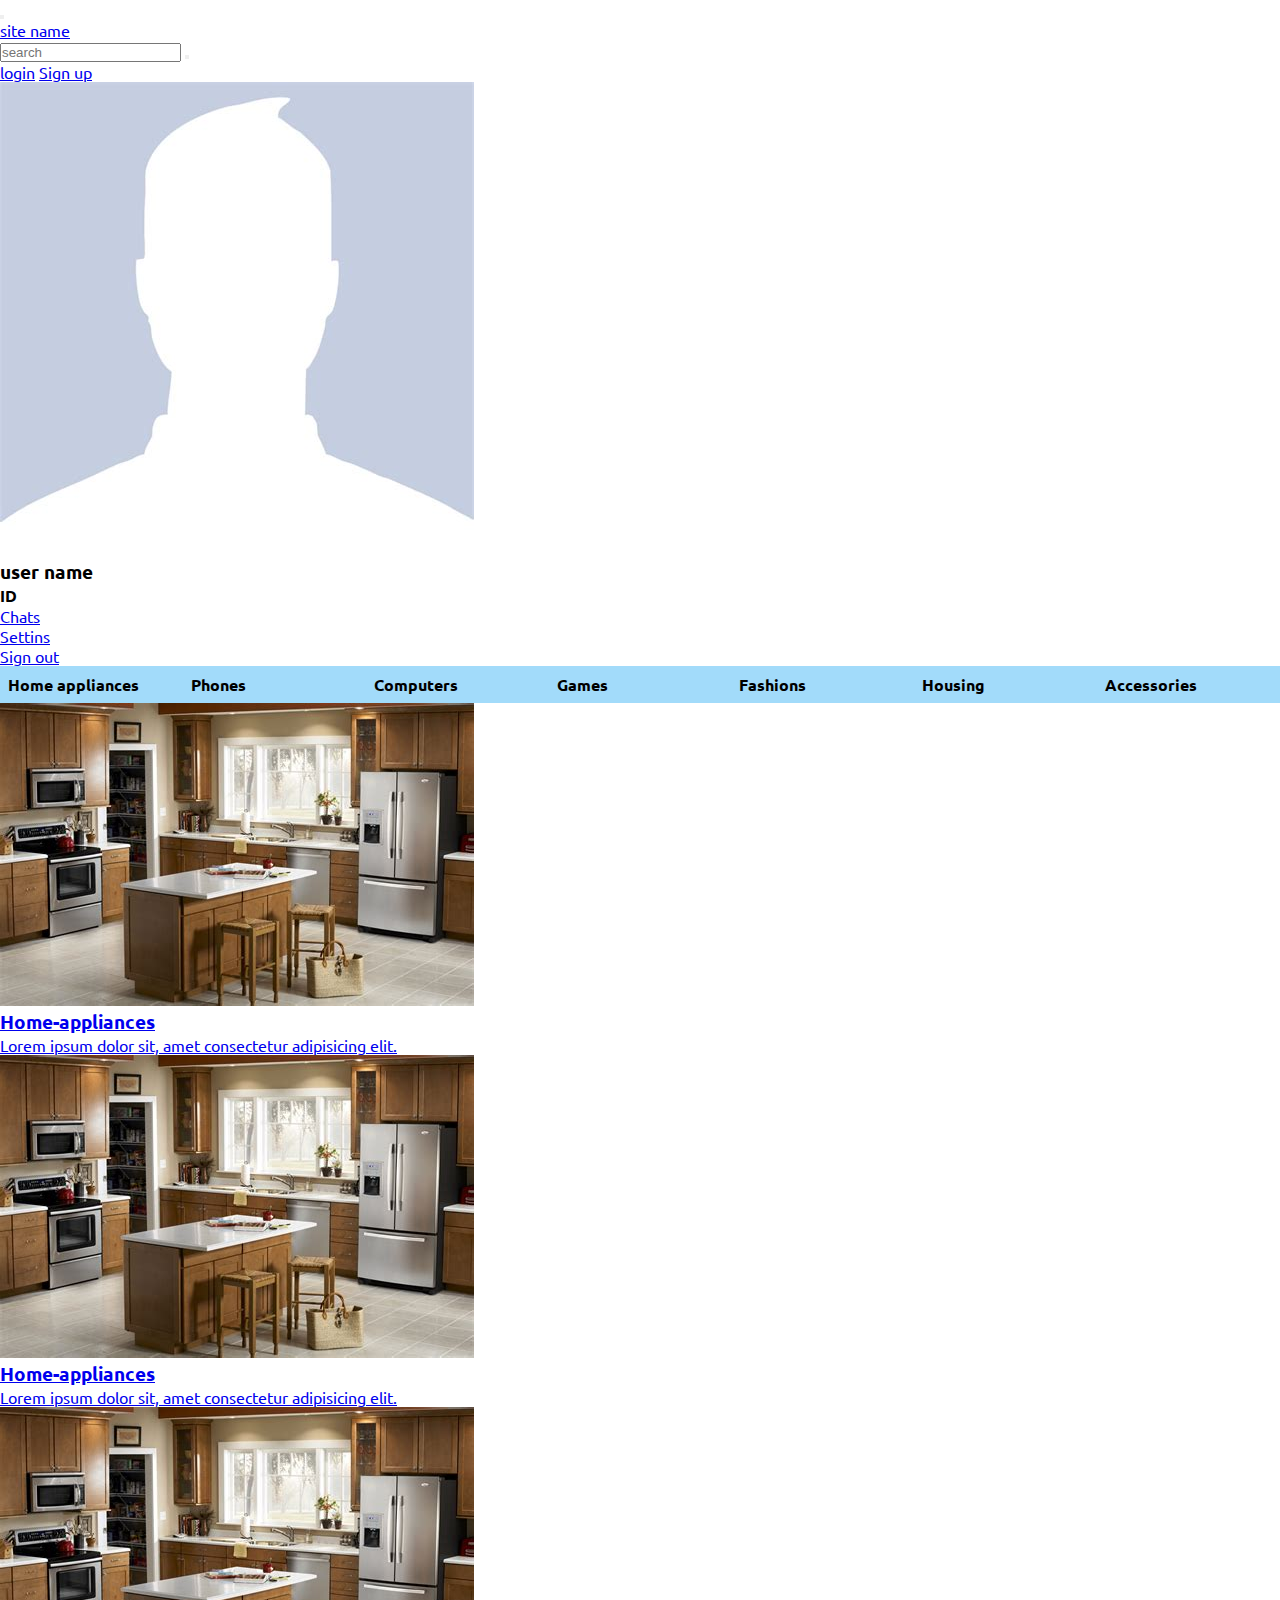
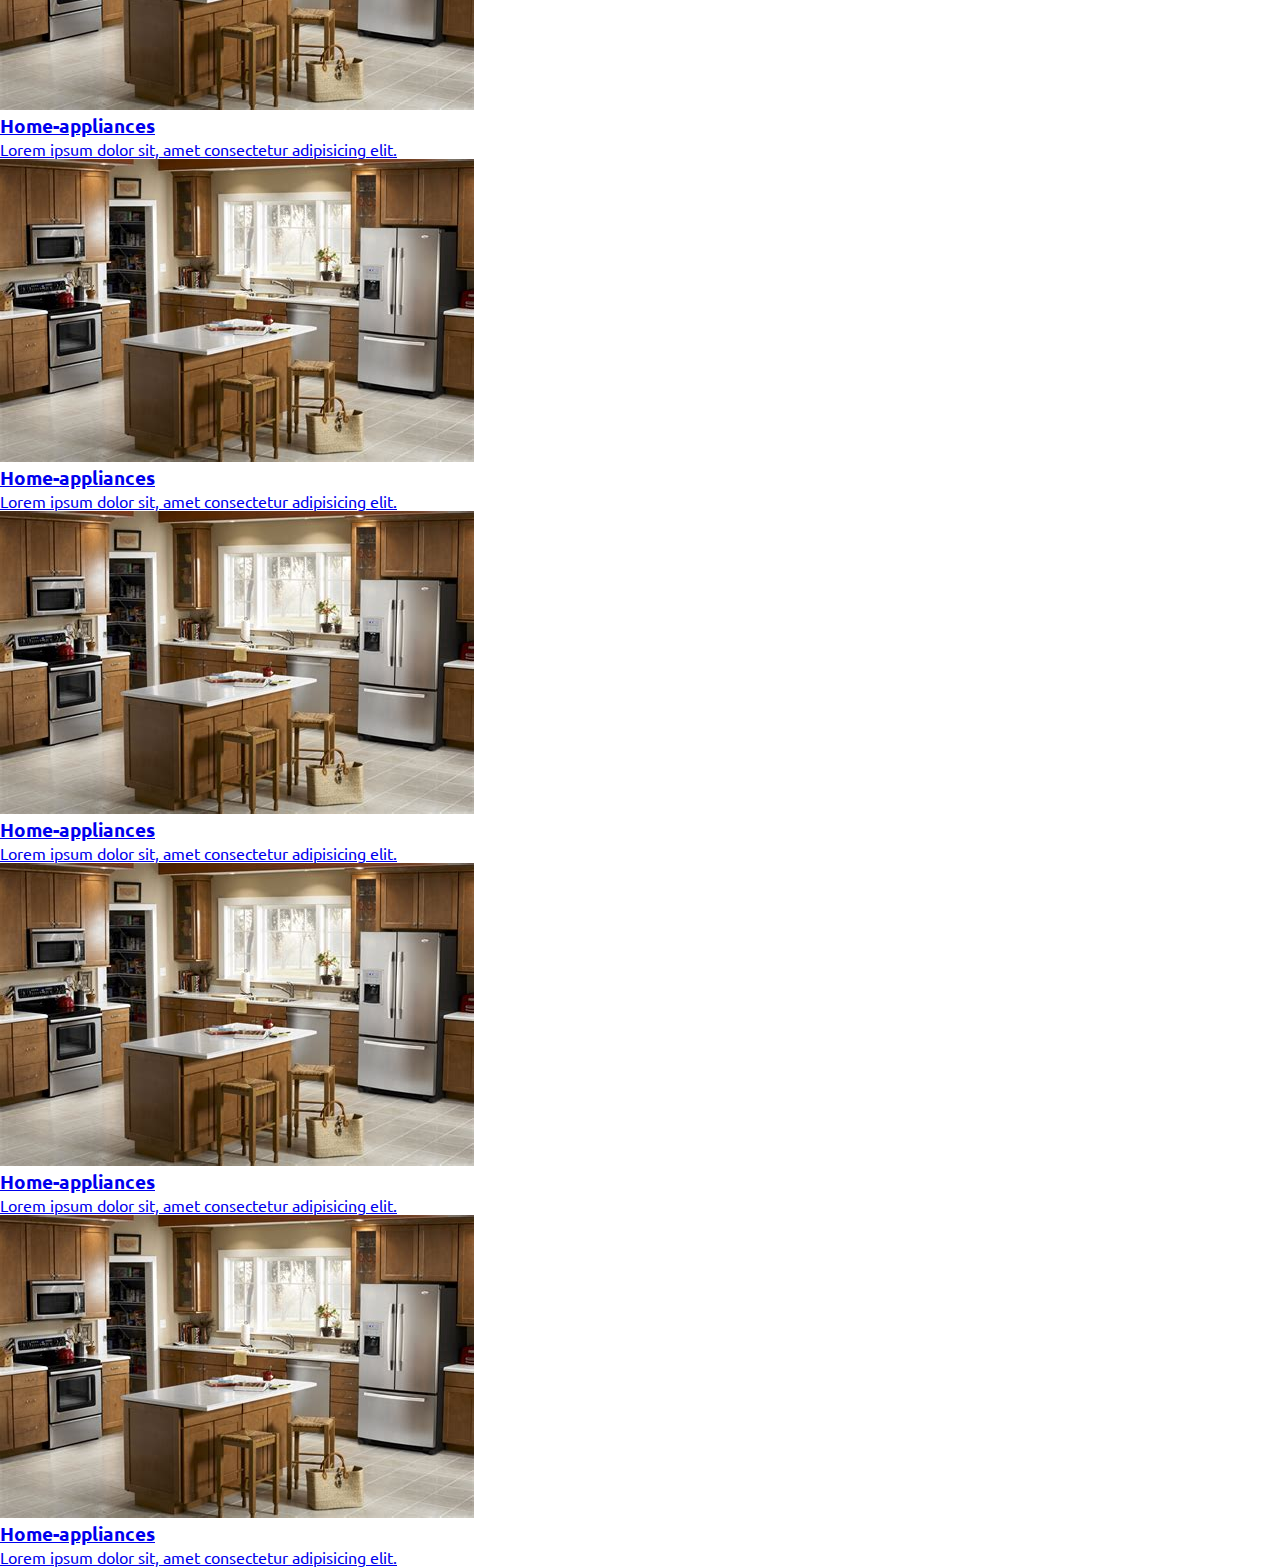
==== commit a892ffb3: "hg" ====
--- a/index.html
+++ b/index.html
@@ -59,6 +59,7 @@
               <img class="profile-img" src="logo/profile.jpeg" alt="profile imge">
             </a>
           </div>
+
           <ul>
             <li>
               <div class="profile-settings" id="profile">
@@ -82,11 +83,11 @@
                 </ul>
               </div>
             </li>
-          
-          </ul>
-        </li>   
+
+          </ul>
+        </li>
       </ul>
-    
+
     </nav>
   </section>
 
@@ -96,7 +97,7 @@
 
       <ul class="cartigory-wrapper-phone">
         <li class="filter">
-          <a  href="#">Filter</a>
+          <a href="#">Filter</a>
         </li>
         <li>
           <a class="nav-login-phone" href="#">Login</a>
@@ -207,58 +208,76 @@
 
     <div class="cards-container">
 
-      <a class="cards-item" href="#">
-
-        <img class="product-img" src="./cartigory/home-appliances.jpeg" alt="home-appliances">
-
-        <div class="cards">
-          <h3 class="product-name">Home-appliances</h3>
-          Lorem ipsum dolor sit, amet consectetur adipisicing elit.
-        </div>
-      </a>
-
-      <a class="cards-item" href="#">
-
-        <img class="product-img" src="./cartigory/home-appliances.jpeg" alt="home-appliances">
-
-        <div class="cards">
-          <h3 class="product-name">Home-appliances</h3>
-          <p>Lorem ipsum dolor sit, amet consectetur adipisicing elit.</p>
-        </div>
-      </a>
-      <a class="cards-item" href="#">
-        <img class="product-img" src="./cartigory/home-appliances.jpeg" alt="home-appliances">
-        <div class="cards">
-          <h3 class="product-name">Home-appliances</h3>
-          <p>Lorem ipsum dolor sit, amet consectetur adipisicing elit.</p>
-        </div>
-      </a>
-      <a class="cards-item" href="#">
-        <img class="product-img" src="./cartigory/home-appliances.jpeg" alt="home-appliances">
-        <div class="cards">
-          <h3 class="product-name">Home-appliances</h3>
-          <p>Lorem ipsum dolor sit, amet consectetur adipisicing elit.</p>
-        </div>
-      </a>
-      <a class="cards-item" href="#">
-        <img class="product-img" src="./cartigory/home-appliances.jpeg" alt="home-appliances">
-        <div class="cards">
-          <h3 class="product-name">Home-appliances</h3>
-          <p>Lorem ipsum dolor sit, amet consectetur adipisicing elit.</p>
-        </div>
-      </a>
-
-      <a class="cards-item" href="#">
-        <img class="product-img" src="./cartigory/home-appliances.jpeg" alt="home-appliances">
-        <div class="cards">
-          <h3 class="product-name">Home-appliances</h3>
-          <p>Lorem ipsum dolor sit, amet consectetur adipisicing elit.</p>
-        </div>
-      </a>
-
-      <a class="cards-item" href="#">
-        <img class="product-img" src="./cartigory/home-appliances.jpeg" alt="home-appliances">
-        <div class="cards">
+      <div class="cards-item">
+
+        <a class="" href="#">
+
+          <div class="img-container">
+            <img class="product-img" src="./cartigory/home-appliances.jpeg" alt="home-appliances">
+          </div>
+
+          <div class="cards-details">
+            <h3 class="product-name">Home-appliances</h3>
+            Lorem ipsum dolor sit, amet consectetur adipisicing elit.
+          </div>
+        </a>
+      </div>
+
+      <a class="cards-item" href="#">
+
+        <img class="product-img" src="./cartigory/home-appliances.jpeg" alt="home-appliances">
+
+        <div class="cards-details">
+          <h3 class="product-name">Home-appliances</h3>
+          <p>Lorem ipsum dolor sit, amet consectetur adipisicing elit.</p>
+        </div>
+      </a>
+
+      <a class="cards-item" href="#">
+
+        <img class="product-img" src="./cartigory/home-appliances.jpeg" alt="home-appliances">
+        <div class="cards-details">
+
+          <h3 class="product-name">Home-appliances</h3>
+          <p>Lorem ipsum dolor sit, amet consectetur adipisicing elit.</p>
+        </div>
+      </a>
+
+      <a class="cards-item" href="#">
+
+        <img class="product-img" src="./cartigory/home-appliances.jpeg" alt="home-appliances">
+
+        <div class="cards-details">
+          <h3 class="product-name">Home-appliances</h3>
+          <p>Lorem ipsum dolor sit, amet consectetur adipisicing elit.</p>
+        </div>
+      </a>
+
+      <a class="cards-item" href="#">
+
+        <img class="product-img" src="./cartigory/home-appliances.jpeg" alt="home-appliances">
+
+        <div class="cards-details">
+          <h3 class="product-name">Home-appliances</h3>
+          <p>Lorem ipsum dolor sit, amet consectetur adipisicing elit.</p>
+        </div>
+      </a>
+
+      <a class="cards-item" href="#">
+
+        <img class="product-img" src="./cartigory/home-appliances.jpeg" alt="home-appliances">
+        <div class="cards-details">
+
+          <h3 class="product-name">Home-appliances</h3>
+          <p>Lorem ipsum dolor sit, amet consectetur adipisicing elit.</p>
+        </div>
+      </a>
+
+      <a class="cards-item" href="#">
+
+        <img class="product-img" src="./cartigory/home-appliances.jpeg" alt="home-appliances">
+
+        <div class="cards-details">
           <h3 class="product-name">Home-appliances</h3>
           <p>Lorem ipsum dolor sit, amet consectetur adipisicing elit.</p>
         </div>
--- a/css/widescreen.css
+++ b/css/widescreen.css
@@ -7,6 +7,14 @@
 body {
   font-family: 'Ubuntu', sans-serif;
 }
+<<<<<<< HEAD
+/* colors */
+.color-navbar{
+  background: #39A2DB;
+}
+.color-navbar2{
+  background:#A2DBFA;
+=======
 
 h1, h2, h3, h4, h5, h6 {
   margin: auto 0;
@@ -26,6 +34,7 @@
 
 .color-navbar2 {
   background-color: #A2DBFA;
+>>>>>>> 888867d558372b130f0361ff53384f28da8dba4a
 }
 
 .color-btn {
--- a/css/smallscreen.css
+++ b/css/smallscreen.css
@@ -1,4 +1,4 @@
-*{
+* {
   margin: 0;
   padding: 0;
 }
@@ -11,13 +11,14 @@
   margin: auto 0;
 }
 
-a{
+a {
   text-decoration: none;
 }
 
-ul{
+ul {
   list-style: none;
 }
+
 /* color */
 .color-navbar {
   background-color: #39A2DB;
@@ -32,7 +33,7 @@
 }
 
 /* Button class for all */
-.btn{
+.btn {
   border-radius: 0.3rem;
   background-color: transparent;
 }
@@ -46,13 +47,14 @@
 }
 
 /* Menu */
-.menu{
+.menu {
   display: flex;
   margin-right: 1rem;
   pointer-events: 0;
   z-index: 3;
 }
-.menu button{
+
+.menu button {
   display: flex;
   flex-direction: column;
   justify-content: space-evenly;
@@ -62,7 +64,8 @@
   border: none;
   cursor: pointer;
 }
-.menu .line{
+
+.menu .line {
   width: 1.5rem;
   height: 0.1rem;
   background: #fff;
@@ -94,7 +97,8 @@
   font-size: 1.5rem;
   outline: none;
 }
-.search-input:focus, .search-input:focus + .search-btn{
+
+.search-input:focus, .search-input:focus+.search-btn {
   border: 0.1rem solid #053742;
 }
 
@@ -115,7 +119,7 @@
   margin: auto 1rem;
 }
 
-.nav-login, .nav-signup{
+.nav-login, .nav-signup {
   display: none;
   color: #fff;
   font-size: 1.3rem;
@@ -123,12 +127,12 @@
   padding: 0 0.5rem;
 }
 
-.nav-login:hover, .nav-signup:hover{
+.nav-login:hover, .nav-signup:hover {
   text-decoration: underline;
 }
 
 /* menu */
-.profile-wrapper{
+.profile-wrapper {
   background-color: #39A2DB;
   display: none;
   position: absolute;
@@ -148,15 +152,14 @@
   width: 50px;
 }
 
-.profile-settings{
-  margin: auto 3rem; 
-}
-
-.user-name{
+.profile-settings {
+  margin: auto 3rem;
+}
+
+.user-name {
   color: #fff;
   font-size: 1.5rem;
   padding-bottom: 1rem;
- 
 }
 
 .profile-list {
@@ -165,7 +168,7 @@
 }
 
 .profile-list li {
- padding: 0.5rem 0;
+  padding: 0.5rem 0;
 }
 
 .profile-list li a {
@@ -173,11 +176,11 @@
 }
 
 /* product cartigory section */
-.product-cartigory{
-  display: flex;
-}
-
-.cartigory-wrapper-phone{
+.product-cartigory {
+  display: flex;
+}
+
+.cartigory-wrapper-phone {
   display: flex;
   align-items: center;
   margin: auto 1rem;
@@ -185,67 +188,74 @@
   padding: 0.5rem;
 }
 
-.cartigory-wrapper-phone li{
-  width: 100%;
-}
-
-.filter{
+.cartigory-wrapper-phone li {
+  width: 100%;
+}
+
+.filter {
   text-align: left;
 }
 
-.filter a{
+.filter a {
   color: black;
   font-size: 1.5rem;
   font-weight: 400;
   text-align: center;
-  
-}
-
-.nav-login-phone{
+}
+
+.nav-login-phone {
   margin-left: 10%;
 }
 
-.nav-login-phone, .nav-signup-phone{
+.nav-login-phone, .nav-signup-phone {
   color: #000;
   font-size: 1.2rem;
   font-weight: 400;
   padding: 0.5rem;
 }
 
-.cartigory-wrapper{
+.cartigory-wrapper {
   display: none;
 }
 
 /* product cards */
-.product-container{
-  display: flex;
-}
-
-.cards-container{
+.product-container {
+  display: flex;
+}
+
+.cards-container {
   display: flex;
   flex-direction: column;
   margin: 2.5rem 0 2rem 0;
 }
 
-.cards-item{
+.cards-item {
   border: solid;
   border-radius: 0.3rem;
   display: flex;
-  width: 100%;
-  height: 15rem;
+  margin-bottom: 0.5rem;
+  width: 45%;
   padding: 0.5rem;
 }
 
-.product-img{
-  border-radius: 0.3rem;
+.img-container {
+  border: solid red;
   float: left;
-  width: 40%;
-}
-.cards{
+  width: 45%;
+  height: fit-content;
+}
+
+.product-img {
+  width: 100%;
+}
+
+.cards-details {
+  border: solid;
   color: #000;
-  padding: 0.5rem 0;
-}
-.product-name{
+  padding: 0.5rem 0 0.5rem 0.5rem;
+}
+
+.product-name {
   font-weight: 600;
   padding-bottom: 0.5rem;
 }
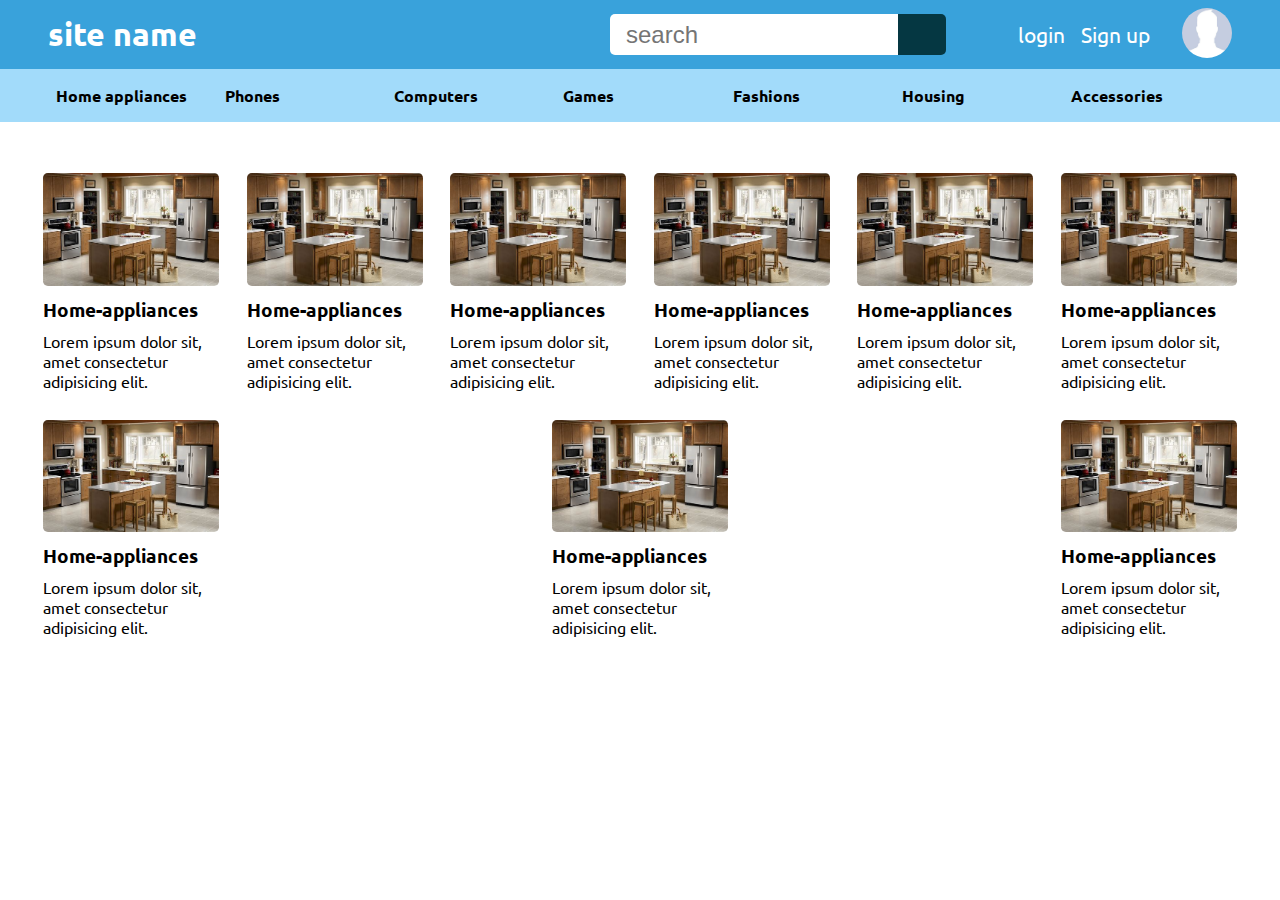
==== commit dbdfb9e4: "almost done with the smallcreen and added som function on the profile" ====
--- a/index.html
+++ b/index.html
@@ -19,7 +19,7 @@
   <link rel="stylesheet" media="screen and (min-width: 900px)" href="css/widescreen.css" />
   <link rel="stylesheet" media="screen and (max-width: 899px)" href="css/smallscreen.css" />
 
-  <title>Document</title>
+  <title>HOME</title>
 </head>
 
 <body>
@@ -28,7 +28,7 @@
     <nav class="navbar color-navbar">
       <!-- menu -->
       <div class="menu">
-        <button>
+        <button id="hamburger-menu">
           <div class="line"></div>
           <div class="line"></div>
           <div class="line"></div>
@@ -52,29 +52,28 @@
       <!-- nav sign up button -->
       <a class="nav-signup" href="register.html">Sign up</a>
       <!-- profile -->
-      <ul class="profile-wrapper">
+      <ul class="profile-wrapper" id="menu-on-phone">
         <li>
-          <div class="user-profile">
-            <a class="user-img" href="#profile">
+          <div class="user-profile" id="profile-menu">
+            <button class="user-img">
               <img class="profile-img" src="logo/profile.jpeg" alt="profile imge">
-            </a>
+            </button>
           </div>
 
           <ul>
             <li>
-              <div class="profile-settings" id="profile">
-                <div class="user-name">
+              <div class="profile-settings" id="prof-settings">
+                <div class="user-name color-btn">
                   <h3>user name</h3>
+                  <p>ID : #145f</p>
                 </div>
                 <ul class="profile-list">
-                  <li>
-                    <h4>ID</h4>
-                  </li>
+
                   <li>
                     <a href="#">Chats</a>
                   </li>
                   <li>
-                    <a href="#">Settins</a>
+                    <a href="#">Settings</a>
                   </li>
                   <li>
                     <a href="#">Sign out</a>
@@ -100,8 +99,8 @@
           <a href="#">Filter</a>
         </li>
         <li>
-          <a class="nav-login-phone" href="#">Login</a>
-          <a class="nav-signup-phone" href="#">Sign up</a>
+          <a class="nav-login-phone" href="login.html">Login</a>
+          <a class="nav-signup-phone" href="register.html">Sign up</a>
         </li>
       </ul>
 
@@ -204,89 +203,122 @@
   </section>
 
   <!-- product cards -->
-  <section class="product-container" id="product-cards">
+  <section id="product-cards">
 
     <div class="cards-container">
 
-      <div class="cards-item">
-
-        <a class="" href="#">
-
-          <div class="img-container">
-            <img class="product-img" src="./cartigory/home-appliances.jpeg" alt="home-appliances">
-          </div>
-
-          <div class="cards-details">
-            <h3 class="product-name">Home-appliances</h3>
-            Lorem ipsum dolor sit, amet consectetur adipisicing elit.
-          </div>
-        </a>
-      </div>
-
-      <a class="cards-item" href="#">
-
-        <img class="product-img" src="./cartigory/home-appliances.jpeg" alt="home-appliances">
-
-        <div class="cards-details">
-          <h3 class="product-name">Home-appliances</h3>
-          <p>Lorem ipsum dolor sit, amet consectetur adipisicing elit.</p>
-        </div>
-      </a>
-
-      <a class="cards-item" href="#">
-
-        <img class="product-img" src="./cartigory/home-appliances.jpeg" alt="home-appliances">
-        <div class="cards-details">
-
-          <h3 class="product-name">Home-appliances</h3>
-          <p>Lorem ipsum dolor sit, amet consectetur adipisicing elit.</p>
-        </div>
-      </a>
-
-      <a class="cards-item" href="#">
-
-        <img class="product-img" src="./cartigory/home-appliances.jpeg" alt="home-appliances">
-
-        <div class="cards-details">
-          <h3 class="product-name">Home-appliances</h3>
-          <p>Lorem ipsum dolor sit, amet consectetur adipisicing elit.</p>
-        </div>
-      </a>
-
-      <a class="cards-item" href="#">
-
-        <img class="product-img" src="./cartigory/home-appliances.jpeg" alt="home-appliances">
-
-        <div class="cards-details">
-          <h3 class="product-name">Home-appliances</h3>
-          <p>Lorem ipsum dolor sit, amet consectetur adipisicing elit.</p>
-        </div>
-      </a>
-
-      <a class="cards-item" href="#">
-
-        <img class="product-img" src="./cartigory/home-appliances.jpeg" alt="home-appliances">
-        <div class="cards-details">
-
-          <h3 class="product-name">Home-appliances</h3>
-          <p>Lorem ipsum dolor sit, amet consectetur adipisicing elit.</p>
-        </div>
-      </a>
-
-      <a class="cards-item" href="#">
-
-        <img class="product-img" src="./cartigory/home-appliances.jpeg" alt="home-appliances">
-
-        <div class="cards-details">
-          <h3 class="product-name">Home-appliances</h3>
-          <p>Lorem ipsum dolor sit, amet consectetur adipisicing elit.</p>
+      <a class="cards-item" href="#">
+
+        <div class="img-container">
+          <img class="product-img" src="./cartigory/home-appliances.jpeg" alt="home-appliances">
+        </div>
+
+        <div class="cards-details">
+          <h3 class="product-name">Home-appliances</h3>
+          Lorem ipsum dolor sit, amet consectetur adipisicing elit.
+        </div>
+      </a>
+
+      <a class="cards-item" href="#">
+
+        <div class="img-container">
+          <img class="product-img" src="./cartigory/home-appliances.jpeg" alt="home-appliances">
+        </div>
+
+        <div class="cards-details">
+          <h3 class="product-name">Home-appliances</h3>
+          Lorem ipsum dolor sit, amet consectetur adipisicing elit.
+        </div>
+      </a>
+
+      <a class="cards-item" href="#">
+
+        <div class="img-container">
+          <img class="product-img" src="./cartigory/home-appliances.jpeg" alt="home-appliances">
+        </div>
+
+        <div class="cards-details">
+          <h3 class="product-name">Home-appliances</h3>
+          Lorem ipsum dolor sit, amet consectetur adipisicing elit.
+        </div>
+      </a>
+
+      <a class="cards-item" href="#">
+
+        <div class="img-container">
+          <img class="product-img" src="./cartigory/home-appliances.jpeg" alt="home-appliances">
+        </div>
+
+        <div class="cards-details">
+          <h3 class="product-name">Home-appliances</h3>
+          Lorem ipsum dolor sit, amet consectetur adipisicing elit.
+        </div>
+      </a>
+
+      <a class="cards-item" href="#">
+
+        <div class="img-container">
+          <img class="product-img" src="./cartigory/home-appliances.jpeg" alt="home-appliances">
+        </div>
+
+        <div class="cards-details">
+          <h3 class="product-name">Home-appliances</h3>
+          Lorem ipsum dolor sit, amet consectetur adipisicing elit.
+        </div>
+      </a>
+
+      <a class="cards-item" href="#">
+
+        <div class="img-container">
+          <img class="product-img" src="./cartigory/home-appliances.jpeg" alt="home-appliances">
+        </div>
+
+        <div class="cards-details">
+          <h3 class="product-name">Home-appliances</h3>
+          Lorem ipsum dolor sit, amet consectetur adipisicing elit.
+        </div>
+      </a>
+      <a class="cards-item" href="#">
+
+        <div class="img-container">
+          <img class="product-img" src="./cartigory/home-appliances.jpeg" alt="home-appliances">
+        </div>
+
+        <div class="cards-details">
+          <h3 class="product-name">Home-appliances</h3>
+          Lorem ipsum dolor sit, amet consectetur adipisicing elit.
+        </div>
+      </a>
+
+      <a class="cards-item" href="#">
+
+        <div class="img-container">
+          <img class="product-img" src="./cartigory/home-appliances.jpeg" alt="home-appliances">
+        </div>
+
+        <div class="cards-details">
+          <h3 class="product-name">Home-appliances</h3>
+          Lorem ipsum dolor sit, amet consectetur adipisicing elit.
+        </div>
+      </a>
+
+      <a class="cards-item" href="#">
+
+        <div class="img-container">
+          <img class="product-img" src="./cartigory/home-appliances.jpeg" alt="home-appliances">
+        </div>
+
+        <div class="cards-details">
+          <h3 class="product-name">Home-appliances</h3>
+          Lorem ipsum dolor sit, amet consectetur adipisicing elit.
         </div>
       </a>
 
     </div>
-
   </section>
 
+  <script src="javaScript.js"></script>
+
 </body>
 
 </html>
--- a/css/widescreen.css
+++ b/css/widescreen.css
@@ -1,27 +1,26 @@
+
 * {
   margin: 0;
   padding: 0;
   box-sizing: border-box;
 }
 
+a{
+  display: block;
+  text-decoration: none;
+  color: #000;
+}
+
 body {
   font-family: 'Ubuntu', sans-serif;
 }
-<<<<<<< HEAD
-/* colors */
-.color-navbar{
-  background: #39A2DB;
-}
-.color-navbar2{
-  background:#A2DBFA;
-=======
+
+button{
+  cursor: pointer;
+}
 
 h1, h2, h3, h4, h5, h6 {
   margin: auto 0;
-}
-
-a{
-  text-decoration: none;
 }
 
 ul{
@@ -34,7 +33,6 @@
 
 .color-navbar2 {
   background-color: #A2DBFA;
->>>>>>> 888867d558372b130f0361ff53384f28da8dba4a
 }
 
 .color-btn {
@@ -53,6 +51,7 @@
   justify-content: space-between;
   align-items: center;
   padding: 0.5rem 3rem;
+  z-index: 5;
 }
 
 .menu{
@@ -120,15 +119,17 @@
   text-decoration: underline;
 }
 
+/* profile */
 .user-profile {
   margin-left: 1.5rem;
   position: relative;
-}
-.user-profile:focus + .profile-container {
-  display: block;
-}
-/* .user-img {
-} */
+  z-index: 2;
+}
+
+.user-img {
+  background-color: transparent;
+  border: none;
+}
 
 .profile-img {
   border-radius: 50%;
@@ -137,23 +138,49 @@
 }
 
 .profile-settings {
-  border: solid;
-  background: #fff;
-  display: none;
+  background-color: #fff;
+  border-radius: 0.3rem;
+  box-shadow: 0 4px 8px 0 rgba(0, 0, 0, 0.2), 0 6px 20px 0 rgba(0, 0, 0, 0.19);
   width: 20rem;
+  line-height: 2;
   top:70px;
+  transition: all 0.3s ease-out;
+  transform: translateY(-22px);
   right: 10px;
   position: absolute;
-}
+  overflow: hidden;
+  opacity: 0;
+  z-index: 0;
+
+}
+.toggle-user-menu {
+  transform: translateY(0px);
+  opacity: 1;
+  z-index: 3;
+}
+
 .user-name{
-  color: #fff;
+  align-items: center;
+  color: #fff;
+  display: flex;
+  font-size: 1.2rem;
+  justify-content: space-between;
   padding: 0.5rem;
-  height: 2.5rem;
 }
 
 .profile-list {
-  padding: 0.5rem;
-  list-style: none;
+  font-size: 1.2rem;
+  font-weight: 400;
+  margin: 0.25rem auto;;
+
+}
+.profile-list li{
+  padding: 0.25rem 0.5rem 0.25rem 1.5rem;
+
+}
+.profile-list li:hover{
+  background-color: #A2DBFA;
+
 }
 
 /* product cartigory */
@@ -161,8 +188,10 @@
  display: flex;
  justify-content: space-between;
  padding: 0.5rem 3rem;
-}
-
+
+}
+
+/* for phone smallscreen */
 .cartigory-wrapper-phone{
   display: none;
 }
@@ -170,6 +199,8 @@
 .cartigory-wrapper{
   display: flex;
   width: 100%;
+  position: relative;
+  z-index: 2;
 }
 
 .cartigory-items{
@@ -223,29 +254,19 @@
   display: block;
 }
 
-/* .item-list:hover > .cartigory-item button{
-  background-color: #053742;
-  color: #fff;
-} */
-
-
 /* product cards */
-.product-container{
-  align-items: center;
-  display: flex;
-  justify-content: center;
-
-}
-
 .cards-container{
   display: flex;
   flex-wrap: wrap;
-  margin: 2.5rem 2rem 0.5rem 2rem;
+  justify-content: space-between;
+  padding: 2.5rem 2rem 0.5rem 2rem;
+  position: relative;
+  z-index:
 }
 
 .cards-item{
   border-radius: 0.3rem;
-  margin: 0.5rem;
+  margin: 0.2rem;
   width: 12rem;
   height: 15rem;
   padding: 0.5rem;
@@ -259,7 +280,7 @@
   border-radius: 0.3rem;
   width: 100%;
 }
-.cards{
+.cards-details{
   color: #000;
   padding: 0.5rem 0;
 }
--- a/css/smallscreen.css
+++ b/css/smallscreen.css
@@ -1,18 +1,28 @@
-* {
-  margin: 0;
-  padding: 0;
+
+*{
+
+    margin: 0;
+    padding: 0;
+    box-sizing: border-box;
+}
+
+a {
+  display: block;
+  text-decoration: none;
+  color: #000;
 }
 
 body {
   font-family: 'Ubuntu', sans-serif;
 }
 
+button{
+  background-color: transparent;
+  border: none;
+}
+
 h1, h2, h3, h4, h5, h6 {
   margin: auto 0;
-}
-
-a {
-  text-decoration: none;
 }
 
 ul {
@@ -66,10 +76,10 @@
 }
 
 .menu .line {
-  width: 1.5rem;
-  height: 0.1rem;
+  width: 2rem;
+  height: 0.2rem;
   background: #fff;
-  font-size: 2rem;
+  font-size: 5rem;
   cursor: pointer;
 }
 
@@ -133,17 +143,27 @@
 
 /* menu */
 .profile-wrapper {
+  border-radius: 0 0 0.3rem 0.3rem;
   background-color: #39A2DB;
-  display: none;
+  /* display: none; */
   position: absolute;
   width: 100%;
+  height: 50vh;
   top: 0;
   left: 0;
+  transition: all 0.4s ease-out;
+  transform: translateY(-318px);
+  opacity: 0;
+}
+
+.toggle-user-menu {
+  transform: translateY(0px);
+  opacity: 1;
 }
 
 .user-profile {
   text-align: right;
-  margin: 0.5rem 1rem;
+  margin: 1rem 5rem;
 }
 
 .profile-img {
@@ -153,22 +173,32 @@
 }
 
 .profile-settings {
-  margin: auto 3rem;
+  margin: 0 4.5rem 0 3rem;
 }
 
 .user-name {
-  color: #fff;
-  font-size: 1.5rem;
-  padding-bottom: 1rem;
+  align-items: center;
+  border-radius: 0.3rem;
+  color: #fff;
+  display: flex;
+  font-size: 1.5rem;
+  justify-content: space-between;
+  margin-bottom: 0.2rem;
+  padding: 1rem;
 }
 
 .profile-list {
   font-size: 1.5rem;
-  color: #fff;
 }
 
 .profile-list li {
-  padding: 0.5rem 0;
+  border-radius: 0.5rem;
+  padding: 0.5rem 1rem;
+
+}
+.profile-list li:hover {
+  background-color: #053742;
+
 }
 
 .profile-list li a {
@@ -194,13 +224,12 @@
 
 .filter {
   text-align: left;
+  margin-left: 1rem;
 }
 
 .filter a {
-  color: black;
   font-size: 1.5rem;
   font-weight: 400;
-  text-align: center;
 }
 
 .nav-login-phone {
@@ -208,7 +237,7 @@
 }
 
 .nav-login-phone, .nav-signup-phone {
-  color: #000;
+  display: inline;
   font-size: 1.2rem;
   font-weight: 400;
   padding: 0.5rem;
@@ -219,40 +248,40 @@
 }
 
 /* product cards */
-.product-container {
-  display: flex;
-}
-
 .cards-container {
   display: flex;
   flex-direction: column;
+  justify-content: center;
+  align-items: center;
+  width: 100%;
   margin: 2.5rem 0 2rem 0;
 }
 
 .cards-item {
-  border: solid;
-  border-radius: 0.3rem;
-  display: flex;
-  margin-bottom: 0.5rem;
-  width: 45%;
-  padding: 0.5rem;
+  border-radius: 0.3rem;
+  box-shadow: 0 2px 4px 0 rgba(0, 0, 0, 0.2), 0 3px 10px 0 rgba(0, 0, 0, 0.19);
+  display: flex;
+  margin-bottom: 1rem;
+  width: 100%;
 }
 
 .img-container {
-  border: solid red;
+  border-radius: 0.3rem;
   float: left;
   width: 45%;
-  height: fit-content;
+  margin: 0.5rem 0 0.5rem 0.5rem;
 }
 
 .product-img {
+  border-radius: .3rem;
   width: 100%;
 }
 
 .cards-details {
-  border: solid;
   color: #000;
-  padding: 0.5rem 0 0.5rem 0.5rem;
+  width: 55%;
+  padding:0.5rem 0.7rem;
+
 }
 
 .product-name {
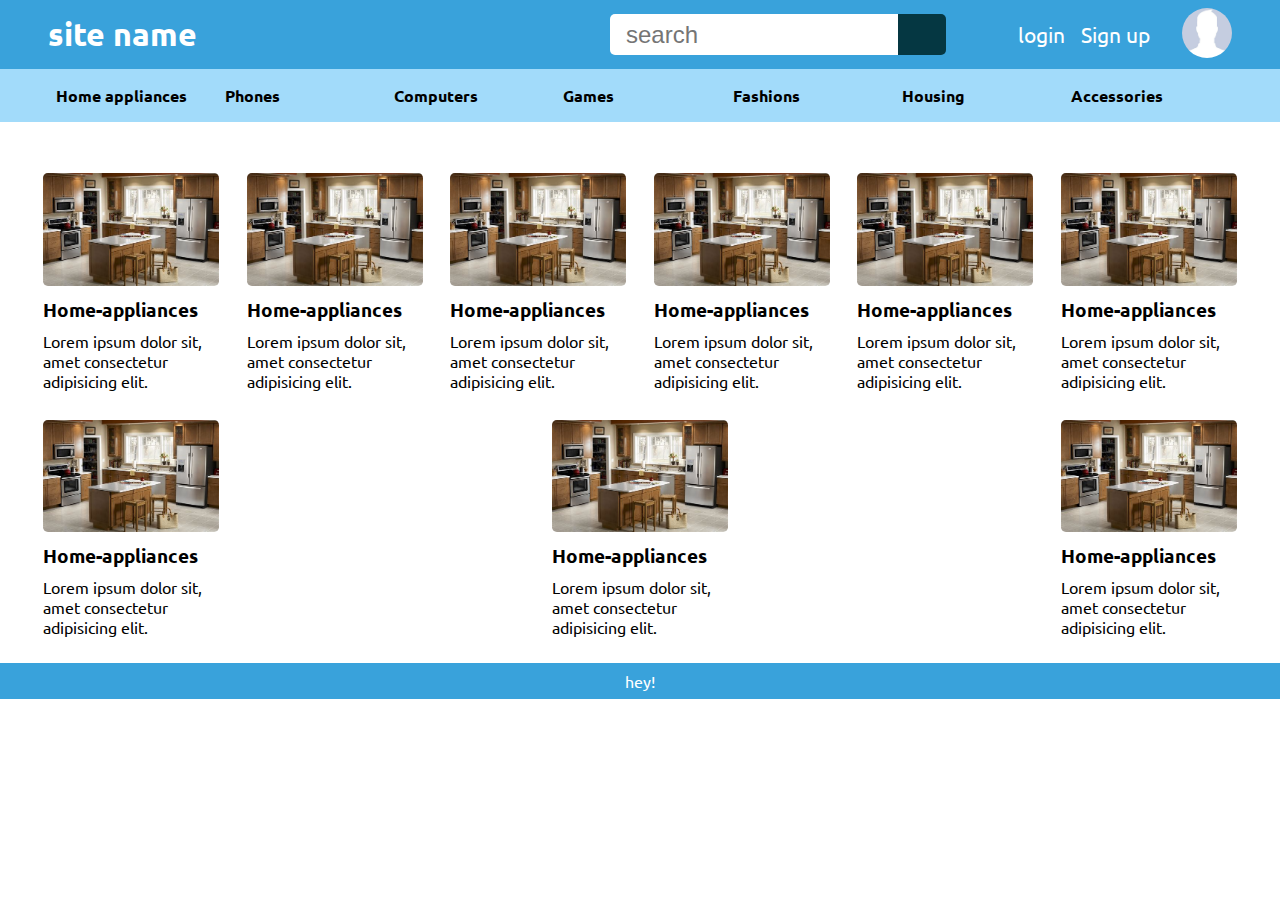
==== commit 4d0f1261: "add search bar on mobile" ====
--- a/index.html
+++ b/index.html
@@ -36,21 +36,25 @@
       </div>
       <!-- site name -->
       <a class="nav-brand" href="#">site name</a>
+
       <!-- search -->
       <div class="nav-search">
         <form class="search-form">
-          <input class="search-input" type="search" name="q" aria-label="Search through site content" placeholder="search">
+          <input class="search-input" type="search" name="q" aria-label="Search through site content" placeholder="search" />
           <button class="search-btn color-btn"><i class="fas fa-search search-icon"></i></button>
         </form>
       </div>
+
       <!-- cart -->
       <a class="shopping-cart" href="#">
         <span class="fas fa-shopping-cart cart-icon"></span>
       </a>
+
       <!-- nav login button -->
       <a class="nav-login" href="login.html">login</a>
       <!-- nav sign up button -->
       <a class="nav-signup" href="register.html">Sign up</a>
+
       <!-- profile -->
       <ul class="profile-wrapper" id="menu-on-phone">
         <li>
@@ -68,6 +72,10 @@
                   <p>ID : #145f</p>
                 </div>
                 <ul class="profile-list">
+
+                  <li>
+                    <a href="userprofile.html">Profile</a>
+                  </li>
 
                   <li>
                     <a href="#">Chats</a>
@@ -90,6 +98,16 @@
     </nav>
   </section>
 
+  <!-- search bar only show on mobile Phones -->
+  <section id="search-bar-mobile">
+    <div class="search-for-mobile">
+      <form class="search-form">
+        <input class="search-input" type="search" name="q" aria-label="Search through site content" placeholder="Search">
+        <button class="search-btn"><i class="fas fa-search search-icon"></i></button>
+      </form>
+    </div>
+  </section>
+
   <!-- product cartigory section -->
   <section id="cartigory">
     <div class="product-cartigory color-navbar2">
@@ -317,6 +335,12 @@
     </div>
   </section>
 
+  <!-- footer -->
+  <footer>
+    hey!
+  </footer>
+
+  <!-- Local javaScript -->
   <script src="javaScript.js"></script>
 
 </body>
--- a/css/widescreen.css
+++ b/css/widescreen.css
@@ -5,6 +5,12 @@
   box-sizing: border-box;
 }
 
+:root {
+  --primary-color: #39A2DB;
+  --secondary-color: #A2DBFA;
+  --color-btn: #053742;
+}
+
 a{
   display: block;
   text-decoration: none;
@@ -26,17 +32,23 @@
 ul{
   list-style: none;
 }
+
+/* items that will not display on widescreen */
+#search-bar-mobile, .menu{
+  display: none;
+}
+
 /* color */
 .color-navbar {
-  background-color: #39A2DB;
+  background-color: var(--primary-color);
 }
 
 .color-navbar2 {
-  background-color: #A2DBFA;
+  background-color: var(--secondary-color);
 }
 
 .color-btn {
-  background: #053742;
+  background: var(--color-btn);
 }
 
 /* Button class for all */
@@ -52,10 +64,6 @@
   align-items: center;
   padding: 0.5rem 3rem;
   z-index: 5;
-}
-
-.menu{
-  display: none;
 }
 
 .nav-brand {
@@ -81,7 +89,7 @@
   outline: none;
 }
 .search-input:focus, .search-input:focus + .search-btn{
-  border: 0.1rem solid #053742;
+  border: 0.1rem solid var(--color-btn);
 }
 
 .search-btn {
@@ -99,7 +107,7 @@
 }
 
 .shopping-cart {
-  color: #053742;
+  color: var(--color-btn);
   font-size: 2rem;
   margin: auto 2rem;
 }
@@ -288,3 +296,10 @@
   font-weight: 600;
   padding-bottom: 0.5rem;
 }
+
+footer{
+  background-color: var(--primary-color);
+  color: #fff;
+  text-align: center;
+  padding: 0.5rem 0;
+}
--- a/css/smallscreen.css
+++ b/css/smallscreen.css
@@ -1,9 +1,13 @@
-
-*{
-
-    margin: 0;
-    padding: 0;
-    box-sizing: border-box;
+* {
+  margin: 0;
+  padding: 0;
+  box-sizing: border-box;
+}
+
+:root {
+  --primary-color: #39A2DB;
+  --secondary-color: #A2DBFA;
+  --color-btn: #053742;
 }
 
 a {
@@ -16,7 +20,7 @@
   font-family: 'Ubuntu', sans-serif;
 }
 
-button{
+button {
   background-color: transparent;
   border: none;
 }
@@ -29,17 +33,23 @@
   list-style: none;
 }
 
-/* color */
+/* items do not display on mobile screen */
+.nav-login, .nav-signup,
+.nav-brand-hidden, .nav-search {
+  display: none;
+}
+
+/* colors */
 .color-navbar {
-  background-color: #39A2DB;
+  background-color: var(--primary-color);
 }
 
 .color-navbar2 {
-  background-color: #A2DBFA;
+  background-color: var(--secondary-color);
 }
 
 .color-btn {
-  background: #053742;
+  background: var(--color-btn);
 }
 
 /* Button class for all */
@@ -87,54 +97,57 @@
 .nav-brand {
   color: #fff;
   font-weight: bold;
-  font-size: 2.5rem;
-}
-
-.nav-search {
-  margin-left: auto;
+  font-size: 1.5rem;
+}
+
+/* search bar on mobile screen */
+.search-for-mobile {
+  background-color: var(--secondary-color);
+  padding: 0.5rem;
 }
 
 .search-form {
   display: flex;
+  justify-content: center;
+  align-items: center;
 }
 
 .search-input {
   border: none;
   border-radius: 5px 0 0 5px;
-  display: none;
-  width: 18rem;
-  padding-left: 1rem;
-  font-size: 1.5rem;
+  font-size: 1.2rem;
+  width: 75%;
+  padding: 0.3rem 0.2rem 0.3rem 1rem;
   outline: none;
 }
 
-.search-input:focus, .search-input:focus+.search-btn {
-  border: 0.1rem solid #053742;
+.search-input:focus {
+  border: 0.001rem solid var(--color-btn);
+  border-radius: 5px 0 0 5px;
+}
+
+.search-input:focus + .search-btn {
+  border: 0.001rem solid var(--color-btn);
+  border-radius: 0 5px 5px 0;
 }
 
 .search-btn {
-  background-color: transparent;
+  background-color: var(--color-btn);
   border: none;
+  border-radius: 0 5px 5px 0;
   color: #fff;
   cursor: pointer;
+  padding: 0.25rem;
 }
 
 .search-icon {
-  font-size: 20px;
+  font-size: 1.5rem;
 }
 
 .shopping-cart {
-  color: #053742;
+  color: var(--color-btn);
   font-size: 1.5rem;
   margin: auto 1rem;
-}
-
-.nav-login, .nav-signup {
-  display: none;
-  color: #fff;
-  font-size: 1.3rem;
-  font-weight: 400;
-  padding: 0 0.5rem;
 }
 
 .nav-login:hover, .nav-signup:hover {
@@ -144,16 +157,15 @@
 /* menu */
 .profile-wrapper {
   border-radius: 0 0 0.3rem 0.3rem;
-  background-color: #39A2DB;
-  /* display: none; */
+  background-color: var(--primary-color);
   position: absolute;
   width: 100%;
-  height: 50vh;
+  height: 100vh;
   top: 0;
   left: 0;
-  transition: all 0.4s ease-out;
-  transform: translateY(-318px);
-  opacity: 0;
+  transition: all 0.8s ease-out;
+  transform: translateY(-850px);
+  opacity: ;
 }
 
 .toggle-user-menu {
@@ -163,7 +175,7 @@
 
 .user-profile {
   text-align: right;
-  margin: 1rem 5rem;
+  margin: 1rem 2rem;
 }
 
 .profile-img {
@@ -194,11 +206,10 @@
 .profile-list li {
   border-radius: 0.5rem;
   padding: 0.5rem 1rem;
-
-}
+}
+
 .profile-list li:hover {
-  background-color: #053742;
-
+  background-color: var(--color-btn);
 }
 
 .profile-list li a {
@@ -280,11 +291,18 @@
 .cards-details {
   color: #000;
   width: 55%;
-  padding:0.5rem 0.7rem;
-
+  padding: 0.5rem 0.7rem;
 }
 
 .product-name {
   font-weight: 600;
   padding-bottom: 0.5rem;
 }
+
+/* footer */
+footer{
+  background-color: var(--primary-color);
+  color: #fff;
+  text-align: center;
+  padding: 0.5rem 0;
+}
